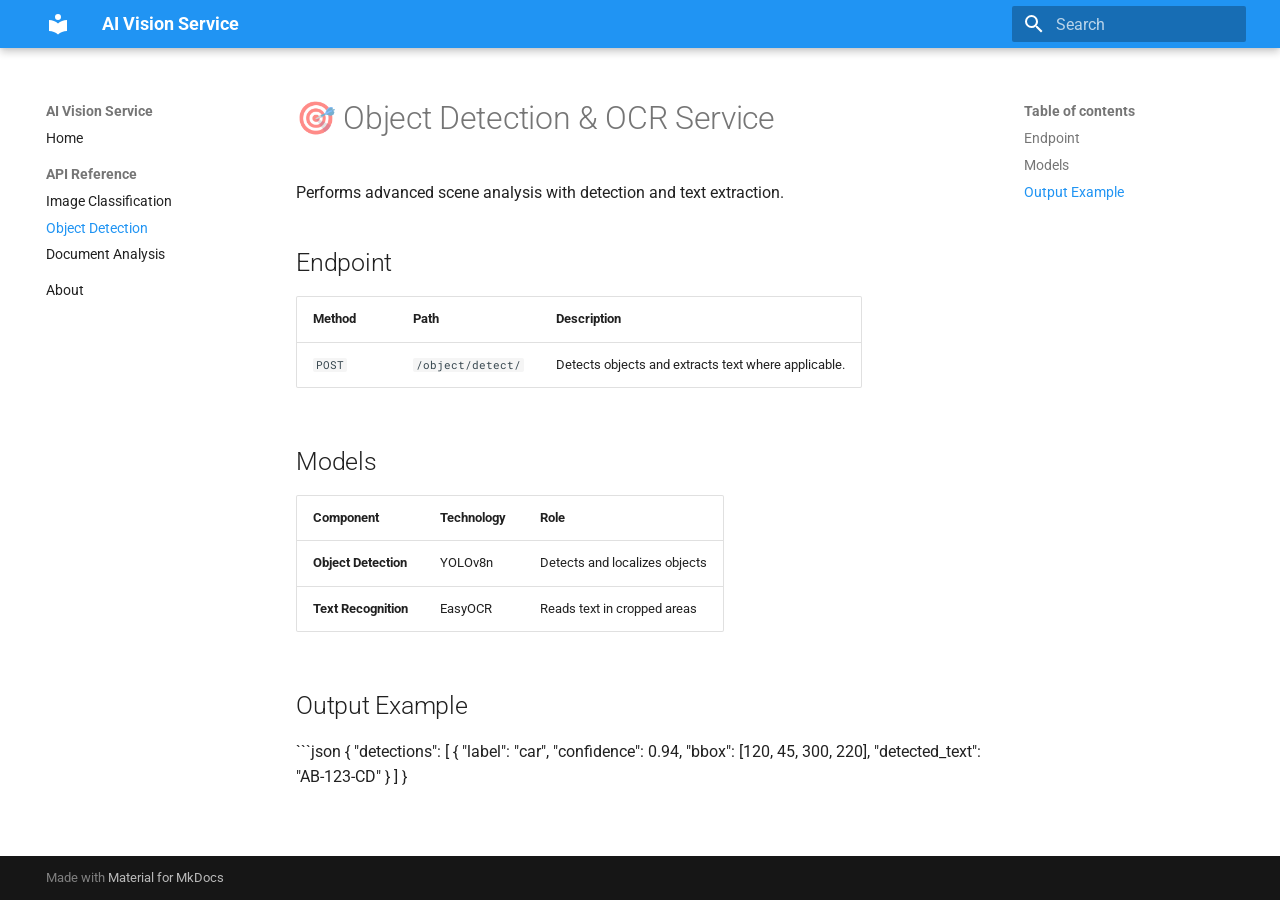
==== api/detection/index.html @ c6108693 "Deployed 9de666e with MkDocs version: 1.6.1" ====
<!doctype html>
<html lang="en" class="no-js">
  <head>
    
      <meta charset="utf-8">
      <meta name="viewport" content="width=device-width,initial-scale=1">
      
        <meta name="description" content="Smart AI platform for image classification, object detection, and document analysis.">
      
      
      
        <link rel="canonical" href="https://example.com/api/detection/">
      
      
        <link rel="prev" href="../classification/">
      
      
        <link rel="next" href="../document/">
      
      
      <link rel="icon" href="../../assets/images/favicon.png">
      <meta name="generator" content="mkdocs-1.6.1, mkdocs-material-9.6.23">
    
    
      
        <title>Object Detection - AI Vision Service</title>
      
    
    
      <link rel="stylesheet" href="../../assets/stylesheets/main.84d31ad4.min.css">
      
        
        <link rel="stylesheet" href="../../assets/stylesheets/palette.06af60db.min.css">
      
      


    
    
      
    
    
      
        
        
        <link rel="preconnect" href="https://fonts.gstatic.com" crossorigin>
        <link rel="stylesheet" href="https://fonts.googleapis.com/css?family=Roboto:300,300i,400,400i,700,700i%7CRoboto+Mono:400,400i,700,700i&display=fallback">
        <style>:root{--md-text-font:"Roboto";--md-code-font:"Roboto Mono"}</style>
      
    
    
    <script>__md_scope=new URL("../..",location),__md_hash=e=>[...e].reduce(((e,_)=>(e<<5)-e+_.charCodeAt(0)),0),__md_get=(e,_=localStorage,t=__md_scope)=>JSON.parse(_.getItem(t.pathname+"."+e)),__md_set=(e,_,t=localStorage,a=__md_scope)=>{try{t.setItem(a.pathname+"."+e,JSON.stringify(_))}catch(e){}}</script>
    
      

    
    
    
  </head>
  
  
    
    
      
    
    
    
    
    <body dir="ltr" data-md-color-scheme="default" data-md-color-primary="blue" data-md-color-accent="deep-purple">
  
    
    <input class="md-toggle" data-md-toggle="drawer" type="checkbox" id="__drawer" autocomplete="off">
    <input class="md-toggle" data-md-toggle="search" type="checkbox" id="__search" autocomplete="off">
    <label class="md-overlay" for="__drawer"></label>
    <div data-md-component="skip">
      
        
        <a href="#object-detection-ocr-service" class="md-skip">
          Skip to content
        </a>
      
    </div>
    <div data-md-component="announce">
      
    </div>
    
    
      

  

<header class="md-header md-header--shadow" data-md-component="header">
  <nav class="md-header__inner md-grid" aria-label="Header">
    <a href="../.." title="AI Vision Service" class="md-header__button md-logo" aria-label="AI Vision Service" data-md-component="logo">
      
  
  <svg xmlns="http://www.w3.org/2000/svg" viewBox="0 0 24 24"><path d="M12 8a3 3 0 0 0 3-3 3 3 0 0 0-3-3 3 3 0 0 0-3 3 3 3 0 0 0 3 3m0 3.54C9.64 9.35 6.5 8 3 8v11c3.5 0 6.64 1.35 9 3.54 2.36-2.19 5.5-3.54 9-3.54V8c-3.5 0-6.64 1.35-9 3.54"/></svg>

    </a>
    <label class="md-header__button md-icon" for="__drawer">
      
      <svg xmlns="http://www.w3.org/2000/svg" viewBox="0 0 24 24"><path d="M3 6h18v2H3zm0 5h18v2H3zm0 5h18v2H3z"/></svg>
    </label>
    <div class="md-header__title" data-md-component="header-title">
      <div class="md-header__ellipsis">
        <div class="md-header__topic">
          <span class="md-ellipsis">
            AI Vision Service
          </span>
        </div>
        <div class="md-header__topic" data-md-component="header-topic">
          <span class="md-ellipsis">
            
              Object Detection
            
          </span>
        </div>
      </div>
    </div>
    
      
        <form class="md-header__option" data-md-component="palette">
  
    
    
    
    <input class="md-option" data-md-color-media="" data-md-color-scheme="default" data-md-color-primary="blue" data-md-color-accent="deep-purple"  aria-hidden="true"  type="radio" name="__palette" id="__palette_0">
    
  
</form>
      
    
    
      <script>var palette=__md_get("__palette");if(palette&&palette.color){if("(prefers-color-scheme)"===palette.color.media){var media=matchMedia("(prefers-color-scheme: light)"),input=document.querySelector(media.matches?"[data-md-color-media='(prefers-color-scheme: light)']":"[data-md-color-media='(prefers-color-scheme: dark)']");palette.color.media=input.getAttribute("data-md-color-media"),palette.color.scheme=input.getAttribute("data-md-color-scheme"),palette.color.primary=input.getAttribute("data-md-color-primary"),palette.color.accent=input.getAttribute("data-md-color-accent")}for(var[key,value]of Object.entries(palette.color))document.body.setAttribute("data-md-color-"+key,value)}</script>
    
    
    
      
      
        <label class="md-header__button md-icon" for="__search">
          
          <svg xmlns="http://www.w3.org/2000/svg" viewBox="0 0 24 24"><path d="M9.5 3A6.5 6.5 0 0 1 16 9.5c0 1.61-.59 3.09-1.56 4.23l.27.27h.79l5 5-1.5 1.5-5-5v-.79l-.27-.27A6.52 6.52 0 0 1 9.5 16 6.5 6.5 0 0 1 3 9.5 6.5 6.5 0 0 1 9.5 3m0 2C7 5 5 7 5 9.5S7 14 9.5 14 14 12 14 9.5 12 5 9.5 5"/></svg>
        </label>
        <div class="md-search" data-md-component="search" role="dialog">
  <label class="md-search__overlay" for="__search"></label>
  <div class="md-search__inner" role="search">
    <form class="md-search__form" name="search">
      <input type="text" class="md-search__input" name="query" aria-label="Search" placeholder="Search" autocapitalize="off" autocorrect="off" autocomplete="off" spellcheck="false" data-md-component="search-query" required>
      <label class="md-search__icon md-icon" for="__search">
        
        <svg xmlns="http://www.w3.org/2000/svg" viewBox="0 0 24 24"><path d="M9.5 3A6.5 6.5 0 0 1 16 9.5c0 1.61-.59 3.09-1.56 4.23l.27.27h.79l5 5-1.5 1.5-5-5v-.79l-.27-.27A6.52 6.52 0 0 1 9.5 16 6.5 6.5 0 0 1 3 9.5 6.5 6.5 0 0 1 9.5 3m0 2C7 5 5 7 5 9.5S7 14 9.5 14 14 12 14 9.5 12 5 9.5 5"/></svg>
        
        <svg xmlns="http://www.w3.org/2000/svg" viewBox="0 0 24 24"><path d="M20 11v2H8l5.5 5.5-1.42 1.42L4.16 12l7.92-7.92L13.5 5.5 8 11z"/></svg>
      </label>
      <nav class="md-search__options" aria-label="Search">
        
          <a href="javascript:void(0)" class="md-search__icon md-icon" title="Share" aria-label="Share" data-clipboard data-clipboard-text="" data-md-component="search-share" tabindex="-1">
            
            <svg xmlns="http://www.w3.org/2000/svg" viewBox="0 0 24 24"><path d="M18 16.08c-.76 0-1.44.3-1.96.77L8.91 12.7c.05-.23.09-.46.09-.7s-.04-.47-.09-.7l7.05-4.11c.54.5 1.25.81 2.04.81a3 3 0 0 0 3-3 3 3 0 0 0-3-3 3 3 0 0 0-3 3c0 .24.04.47.09.7L8.04 9.81C7.5 9.31 6.79 9 6 9a3 3 0 0 0-3 3 3 3 0 0 0 3 3c.79 0 1.5-.31 2.04-.81l7.12 4.15c-.05.21-.08.43-.08.66 0 1.61 1.31 2.91 2.92 2.91s2.92-1.3 2.92-2.91A2.92 2.92 0 0 0 18 16.08"/></svg>
          </a>
        
        <button type="reset" class="md-search__icon md-icon" title="Clear" aria-label="Clear" tabindex="-1">
          
          <svg xmlns="http://www.w3.org/2000/svg" viewBox="0 0 24 24"><path d="M19 6.41 17.59 5 12 10.59 6.41 5 5 6.41 10.59 12 5 17.59 6.41 19 12 13.41 17.59 19 19 17.59 13.41 12z"/></svg>
        </button>
      </nav>
      
    </form>
    <div class="md-search__output">
      <div class="md-search__scrollwrap" tabindex="0" data-md-scrollfix>
        <div class="md-search-result" data-md-component="search-result">
          <div class="md-search-result__meta">
            Initializing search
          </div>
          <ol class="md-search-result__list" role="presentation"></ol>
        </div>
      </div>
    </div>
  </div>
</div>
      
    
    
  </nav>
  
</header>
    
    <div class="md-container" data-md-component="container">
      
      
        
          
        
      
      <main class="md-main" data-md-component="main">
        <div class="md-main__inner md-grid">
          
            
              
              <div class="md-sidebar md-sidebar--primary" data-md-component="sidebar" data-md-type="navigation" >
                <div class="md-sidebar__scrollwrap">
                  <div class="md-sidebar__inner">
                    



<nav class="md-nav md-nav--primary" aria-label="Navigation" data-md-level="0">
  <label class="md-nav__title" for="__drawer">
    <a href="../.." title="AI Vision Service" class="md-nav__button md-logo" aria-label="AI Vision Service" data-md-component="logo">
      
  
  <svg xmlns="http://www.w3.org/2000/svg" viewBox="0 0 24 24"><path d="M12 8a3 3 0 0 0 3-3 3 3 0 0 0-3-3 3 3 0 0 0-3 3 3 3 0 0 0 3 3m0 3.54C9.64 9.35 6.5 8 3 8v11c3.5 0 6.64 1.35 9 3.54 2.36-2.19 5.5-3.54 9-3.54V8c-3.5 0-6.64 1.35-9 3.54"/></svg>

    </a>
    AI Vision Service
  </label>
  
  <ul class="md-nav__list" data-md-scrollfix>
    
      
      
  
  
  
  
    <li class="md-nav__item">
      <a href="../.." class="md-nav__link">
        
  
  
  <span class="md-ellipsis">
    Home
    
  </span>
  

      </a>
    </li>
  

    
      
      
  
  
    
  
  
  
    
    
    
    
      
        
        
      
    
    
    <li class="md-nav__item md-nav__item--active md-nav__item--section md-nav__item--nested">
      
        
        
        <input class="md-nav__toggle md-toggle " type="checkbox" id="__nav_2" checked>
        
          
          <label class="md-nav__link" for="__nav_2" id="__nav_2_label" tabindex="">
            
  
  
  <span class="md-ellipsis">
    API Reference
    
  </span>
  

            <span class="md-nav__icon md-icon"></span>
          </label>
        
        <nav class="md-nav" data-md-level="1" aria-labelledby="__nav_2_label" aria-expanded="true">
          <label class="md-nav__title" for="__nav_2">
            <span class="md-nav__icon md-icon"></span>
            API Reference
          </label>
          <ul class="md-nav__list" data-md-scrollfix>
            
              
                
  
  
  
  
    <li class="md-nav__item">
      <a href="../classification/" class="md-nav__link">
        
  
  
  <span class="md-ellipsis">
    Image Classification
    
  </span>
  

      </a>
    </li>
  

              
            
              
                
  
  
    
  
  
  
    <li class="md-nav__item md-nav__item--active">
      
      <input class="md-nav__toggle md-toggle" type="checkbox" id="__toc">
      
      
        
      
      
        <label class="md-nav__link md-nav__link--active" for="__toc">
          
  
  
  <span class="md-ellipsis">
    Object Detection
    
  </span>
  

          <span class="md-nav__icon md-icon"></span>
        </label>
      
      <a href="./" class="md-nav__link md-nav__link--active">
        
  
  
  <span class="md-ellipsis">
    Object Detection
    
  </span>
  

      </a>
      
        

<nav class="md-nav md-nav--secondary" aria-label="Table of contents">
  
  
  
    
  
  
    <label class="md-nav__title" for="__toc">
      <span class="md-nav__icon md-icon"></span>
      Table of contents
    </label>
    <ul class="md-nav__list" data-md-component="toc" data-md-scrollfix>
      
        <li class="md-nav__item">
  <a href="#endpoint" class="md-nav__link">
    <span class="md-ellipsis">
      Endpoint
    </span>
  </a>
  
</li>
      
        <li class="md-nav__item">
  <a href="#models" class="md-nav__link">
    <span class="md-ellipsis">
      Models
    </span>
  </a>
  
</li>
      
        <li class="md-nav__item">
  <a href="#output-example" class="md-nav__link">
    <span class="md-ellipsis">
      Output Example
    </span>
  </a>
  
</li>
      
    </ul>
  
</nav>
      
    </li>
  

              
            
              
                
  
  
  
  
    <li class="md-nav__item">
      <a href="../document/" class="md-nav__link">
        
  
  
  <span class="md-ellipsis">
    Document Analysis
    
  </span>
  

      </a>
    </li>
  

              
            
          </ul>
        </nav>
      
    </li>
  

    
      
      
  
  
  
  
    <li class="md-nav__item">
      <a href="../../about/" class="md-nav__link">
        
  
  
  <span class="md-ellipsis">
    About
    
  </span>
  

      </a>
    </li>
  

    
  </ul>
</nav>
                  </div>
                </div>
              </div>
            
            
              
              <div class="md-sidebar md-sidebar--secondary" data-md-component="sidebar" data-md-type="toc" >
                <div class="md-sidebar__scrollwrap">
                  <div class="md-sidebar__inner">
                    

<nav class="md-nav md-nav--secondary" aria-label="Table of contents">
  
  
  
    
  
  
    <label class="md-nav__title" for="__toc">
      <span class="md-nav__icon md-icon"></span>
      Table of contents
    </label>
    <ul class="md-nav__list" data-md-component="toc" data-md-scrollfix>
      
        <li class="md-nav__item">
  <a href="#endpoint" class="md-nav__link">
    <span class="md-ellipsis">
      Endpoint
    </span>
  </a>
  
</li>
      
        <li class="md-nav__item">
  <a href="#models" class="md-nav__link">
    <span class="md-ellipsis">
      Models
    </span>
  </a>
  
</li>
      
        <li class="md-nav__item">
  <a href="#output-example" class="md-nav__link">
    <span class="md-ellipsis">
      Output Example
    </span>
  </a>
  
</li>
      
    </ul>
  
</nav>
                  </div>
                </div>
              </div>
            
          
          
            <div class="md-content" data-md-component="content">
              <article class="md-content__inner md-typeset">
                
                  



<h1 id="object-detection-ocr-service">🎯 Object Detection &amp; OCR Service<a class="headerlink" href="#object-detection-ocr-service" title="Permanent link">&para;</a></h1>
<p>Performs advanced scene analysis with detection and text extraction.</p>
<h2 id="endpoint">Endpoint<a class="headerlink" href="#endpoint" title="Permanent link">&para;</a></h2>
<table>
<thead>
<tr>
<th style="text-align: left;">Method</th>
<th style="text-align: left;">Path</th>
<th style="text-align: left;">Description</th>
</tr>
</thead>
<tbody>
<tr>
<td style="text-align: left;"><code>POST</code></td>
<td style="text-align: left;"><code>/object/detect/</code></td>
<td style="text-align: left;">Detects objects and extracts text where applicable.</td>
</tr>
</tbody>
</table>
<h2 id="models">Models<a class="headerlink" href="#models" title="Permanent link">&para;</a></h2>
<table>
<thead>
<tr>
<th style="text-align: left;">Component</th>
<th style="text-align: left;">Technology</th>
<th style="text-align: left;">Role</th>
</tr>
</thead>
<tbody>
<tr>
<td style="text-align: left;"><strong>Object Detection</strong></td>
<td style="text-align: left;">YOLOv8n</td>
<td style="text-align: left;">Detects and localizes objects</td>
</tr>
<tr>
<td style="text-align: left;"><strong>Text Recognition</strong></td>
<td style="text-align: left;">EasyOCR</td>
<td style="text-align: left;">Reads text in cropped areas</td>
</tr>
</tbody>
</table>
<h2 id="output-example">Output Example<a class="headerlink" href="#output-example" title="Permanent link">&para;</a></h2>
<p>```json
{
  "detections": [
    {
      "label": "car",
      "confidence": 0.94,
      "bbox": [120, 45, 300, 220],
      "detected_text": "AB-123-CD"
    }
  ]
}</p>












                
              </article>
            </div>
          
          
<script>var target=document.getElementById(location.hash.slice(1));target&&target.name&&(target.checked=target.name.startsWith("__tabbed_"))</script>
        </div>
        
      </main>
      
        <footer class="md-footer">
  
  <div class="md-footer-meta md-typeset">
    <div class="md-footer-meta__inner md-grid">
      <div class="md-copyright">
  
  
    Made with
    <a href="https://squidfunk.github.io/mkdocs-material/" target="_blank" rel="noopener">
      Material for MkDocs
    </a>
  
</div>
      
    </div>
  </div>
</footer>
      
    </div>
    <div class="md-dialog" data-md-component="dialog">
      <div class="md-dialog__inner md-typeset"></div>
    </div>
    
    
    
      
      <script id="__config" type="application/json">{"base": "../..", "features": ["navigation.instant", "navigation.sections", "search.highlight", "search.share"], "search": "../../assets/javascripts/workers/search.973d3a69.min.js", "tags": null, "translations": {"clipboard.copied": "Copied to clipboard", "clipboard.copy": "Copy to clipboard", "search.result.more.one": "1 more on this page", "search.result.more.other": "# more on this page", "search.result.none": "No matching documents", "search.result.one": "1 matching document", "search.result.other": "# matching documents", "search.result.placeholder": "Type to start searching", "search.result.term.missing": "Missing", "select.version": "Select version"}, "version": null}</script>
    
    
      <script src="../../assets/javascripts/bundle.f55a23d4.min.js"></script>
      
    
  </body>
</html>
---- assets/stylesheets/main.84d31ad4.min.css ----
@charset "UTF-8";html{-webkit-text-size-adjust:none;-moz-text-size-adjust:none;text-size-adjust:none;box-sizing:border-box}*,:after,:before{box-sizing:inherit}@media (prefers-reduced-motion){*,:after,:before{transition:none!important}}body{margin:0}a,button,input,label{-webkit-tap-highlight-color:transparent}a{color:inherit;text-decoration:none}hr{border:0;box-sizing:initial;display:block;height:.05rem;overflow:visible;padding:0}small{font-size:80%}sub,sup{line-height:1em}img{border-style:none}table{border-collapse:initial;border-spacing:0}td,th{font-weight:400;vertical-align:top}button{background:#0000;border:0;font-family:inherit;font-size:inherit;margin:0;padding:0}input{border:0;outline:none}:root{--md-primary-fg-color:#4051b5;--md-primary-fg-color--light:#5d6cc0;--md-primary-fg-color--dark:#303fa1;--md-primary-bg-color:#fff;--md-primary-bg-color--light:#ffffffb3;--md-accent-fg-color:#526cfe;--md-accent-fg-color--transparent:#526cfe1a;--md-accent-bg-color:#fff;--md-accent-bg-color--light:#ffffffb3}[data-md-color-scheme=default]{color-scheme:light}[data-md-color-scheme=default] img[src$="#gh-dark-mode-only"],[data-md-color-scheme=default] img[src$="#only-dark"]{display:none}:root,[data-md-color-scheme=default]{--md-hue:225deg;--md-default-fg-color:#000000de;--md-default-fg-color--light:#0000008a;--md-default-fg-color--lighter:#00000052;--md-default-fg-color--lightest:#00000012;--md-default-bg-color:#fff;--md-default-bg-color--light:#ffffffb3;--md-default-bg-color--lighter:#ffffff4d;--md-default-bg-color--lightest:#ffffff1f;--md-code-fg-color:#36464e;--md-code-bg-color:#f5f5f5;--md-code-hl-color:#4287ff;--md-code-hl-color--light:#4287ff1a;--md-code-hl-number-color:#d52a2a;--md-code-hl-special-color:#db1457;--md-code-hl-function-color:#a846b9;--md-code-hl-constant-color:#6e59d9;--md-code-hl-keyword-color:#3f6ec6;--md-code-hl-string-color:#1c7d4d;--md-code-hl-name-color:var(--md-code-fg-color);--md-code-hl-operator-color:var(--md-default-fg-color--light);--md-code-hl-punctuation-color:var(--md-default-fg-color--light);--md-code-hl-comment-color:var(--md-default-fg-color--light);--md-code-hl-generic-color:var(--md-default-fg-color--light);--md-code-hl-variable-color:var(--md-default-fg-color--light);--md-typeset-color:var(--md-default-fg-color);--md-typeset-a-color:var(--md-primary-fg-color);--md-typeset-del-color:#f5503d26;--md-typeset-ins-color:#0bd57026;--md-typeset-kbd-color:#fafafa;--md-typeset-kbd-accent-color:#fff;--md-typeset-kbd-border-color:#b8b8b8;--md-typeset-mark-color:#ffff0080;--md-typeset-table-color:#0000001f;--md-typeset-table-color--light:rgba(0,0,0,.035);--md-admonition-fg-color:var(--md-default-fg-color);--md-admonition-bg-color:var(--md-default-bg-color);--md-warning-fg-color:#000000de;--md-warning-bg-color:#ff9;--md-footer-fg-color:#fff;--md-footer-fg-color--light:#ffffffb3;--md-footer-fg-color--lighter:#ffffff73;--md-footer-bg-color:#000000de;--md-footer-bg-color--dark:#00000052;--md-shadow-z1:0 0.2rem 0.5rem #0000000d,0 0 0.05rem #0000001a;--md-shadow-z2:0 0.2rem 0.5rem #0000001a,0 0 0.05rem #00000040;--md-shadow-z3:0 0.2rem 0.5rem #0003,0 0 0.05rem #00000059}.md-icon svg{fill:currentcolor;display:block;height:1.2rem;width:1.2rem}body{-webkit-font-smoothing:antialiased;-moz-osx-font-smoothing:grayscale;--md-text-font-family:var(--md-text-font,_),-apple-system,BlinkMacSystemFont,Helvetica,Arial,sans-serif;--md-code-font-family:var(--md-code-font,_),SFMono-Regular,Consolas,Menlo,monospace}aside,body,input{font-feature-settings:"kern","liga";color:var(--md-typeset-color);font-family:var(--md-text-font-family)}code,kbd,pre{font-feature-settings:"kern";font-family:var(--md-code-font-family)}:root{--md-typeset-table-sort-icon:url('data:image/svg+xml;charset=utf-8,<svg xmlns="http://www.w3.org/2000/svg" viewBox="0 0 24 24"><path d="m18 21-4-4h3V7h-3l4-4 4 4h-3v10h3M2 19v-2h10v2M2 13v-2h7v2M2 7V5h4v2z"/></svg>');--md-typeset-table-sort-icon--asc:url('data:image/svg+xml;charset=utf-8,<svg xmlns="http://www.w3.org/2000/svg" viewBox="0 0 24 24"><path d="M19 17h3l-4 4-4-4h3V3h2M2 17h10v2H2M6 5v2H2V5m0 6h7v2H2z"/></svg>');--md-typeset-table-sort-icon--desc:url('data:image/svg+xml;charset=utf-8,<svg xmlns="http://www.w3.org/2000/svg" viewBox="0 0 24 24"><path d="M19 7h3l-4-4-4 4h3v14h2M2 17h10v2H2M6 5v2H2V5m0 6h7v2H2z"/></svg>')}.md-typeset{-webkit-print-color-adjust:exact;color-adjust:exact;font-size:.8rem;line-height:1.6;overflow-wrap:break-word}@media print{.md-typeset{font-size:.68rem}}.md-typeset blockquote,.md-typeset dl,.md-typeset figure,.md-typeset ol,.md-typeset pre,.md-typeset ul{margin-bottom:1em;margin-top:1em}.md-typeset h1{color:var(--md-default-fg-color--light);font-size:2em;line-height:1.3;margin:0 0 1.25em}.md-typeset h1,.md-typeset h2{font-weight:300;letter-spacing:-.01em}.md-typeset h2{font-size:1.5625em;line-height:1.4;margin:1.6em 0 .64em}.md-typeset h3{font-size:1.25em;font-weight:400;letter-spacing:-.01em;line-height:1.5;margin:1.6em 0 .8em}.md-typeset h2+h3{margin-top:.8em}.md-typeset h4{font-weight:700;letter-spacing:-.01em;margin:1em 0}.md-typeset h5,.md-typeset h6{color:var(--md-default-fg-color--light);font-size:.8em;font-weight:700;letter-spacing:-.01em;margin:1.25em 0}.md-typeset h5{text-transform:uppercase}.md-typeset h5 code{text-transform:none}.md-typeset hr{border-bottom:.05rem solid var(--md-default-fg-color--lightest);display:flow-root;margin:1.5em 0}.md-typeset a{color:var(--md-typeset-a-color);word-break:break-word}.md-typeset a,.md-typeset a:before{transition:color 125ms}.md-typeset a:focus,.md-typeset a:hover{color:var(--md-accent-fg-color)}.md-typeset a:focus code,.md-typeset a:hover code{background-color:var(--md-accent-fg-color--transparent)}.md-typeset a code{color:currentcolor;transition:background-color 125ms}.md-typeset a.focus-visible{outline-color:var(--md-accent-fg-color);outline-offset:.2rem}.md-typeset code,.md-typeset kbd,.md-typeset pre{color:var(--md-code-fg-color);direction:ltr;font-variant-ligatures:none}@media print{.md-typeset code,.md-typeset kbd,.md-typeset pre{white-space:pre-wrap}}.md-typeset code{background-color:var(--md-code-bg-color);border-radius:.1rem;-webkit-box-decoration-break:clone;box-decoration-break:clone;font-size:.85em;padding:0 .2941176471em;word-break:break-word}.md-typeset code:not(.focus-visible){-webkit-tap-highlight-color:transparent;outline:none}.md-typeset pre{display:flow-root;line-height:1.4;position:relative}.md-typeset pre>code{-webkit-box-decoration-break:slice;box-decoration-break:slice;box-shadow:none;display:block;margin:0;outline-color:var(--md-accent-fg-color);overflow:auto;padding:.7720588235em 1.1764705882em;scrollbar-color:var(--md-default-fg-color--lighter) #0000;scrollbar-width:thin;touch-action:auto;word-break:normal}.md-typeset pre>code:hover{scrollbar-color:var(--md-accent-fg-color) #0000}.md-typeset pre>code::-webkit-scrollbar{height:.2rem;width:.2rem}.md-typeset pre>code::-webkit-scrollbar-thumb{background-color:var(--md-default-fg-color--lighter)}.md-typeset pre>code::-webkit-scrollbar-thumb:hover{background-color:var(--md-accent-fg-color)}.md-typeset kbd{background-color:var(--md-typeset-kbd-color);border-radius:.1rem;box-shadow:0 .1rem 0 .05rem var(--md-typeset-kbd-border-color),0 .1rem 0 var(--md-typeset-kbd-border-color),0 -.1rem .2rem var(--md-typeset-kbd-accent-color) inset;color:var(--md-default-fg-color);display:inline-block;font-size:.75em;padding:0 .6666666667em;vertical-align:text-top;word-break:break-word}.md-typeset mark{background-color:var(--md-typeset-mark-color);-webkit-box-decoration-break:clone;box-decoration-break:clone;color:inherit;word-break:break-word}.md-typeset abbr{border-bottom:.05rem dotted var(--md-default-fg-color--light);cursor:help;text-decoration:none}.md-typeset small{opacity:.75}[dir=ltr] .md-typeset sub,[dir=ltr] .md-typeset sup{margin-left:.078125em}[dir=rtl] .md-typeset sub,[dir=rtl] .md-typeset sup{margin-right:.078125em}[dir=ltr] .md-typeset blockquote{padding-left:.6rem}[dir=rtl] .md-typeset blockquote{padding-right:.6rem}[dir=ltr] .md-typeset blockquote{border-left:.2rem solid var(--md-default-fg-color--lighter)}[dir=rtl] .md-typeset blockquote{border-right:.2rem solid var(--md-default-fg-color--lighter)}.md-typeset blockquote{color:var(--md-default-fg-color--light);margin-left:0;margin-right:0}.md-typeset ul{list-style-type:disc}.md-typeset ul[type]{list-style-type:revert-layer}[dir=ltr] .md-typeset ol,[dir=ltr] .md-typeset ul{margin-left:.625em}[dir=rtl] .md-typeset ol,[dir=rtl] .md-typeset ul{margin-right:.625em}.md-typeset ol,.md-typeset ul{padding:0}.md-typeset ol:not([hidden]),.md-typeset ul:not([hidden]){display:flow-root}.md-typeset ol ol,.md-typeset ul ol{list-style-type:lower-alpha}.md-typeset ol ol ol,.md-typeset ul ol ol{list-style-type:lower-roman}.md-typeset ol ol ol ol,.md-typeset ul ol ol ol{list-style-type:upper-alpha}.md-typeset ol ol ol ol ol,.md-typeset ul ol ol ol ol{list-style-type:upper-roman}.md-typeset ol[type],.md-typeset ul[type]{list-style-type:revert-layer}[dir=ltr] .md-typeset ol li,[dir=ltr] .md-typeset ul li{margin-left:1.25em}[dir=rtl] .md-typeset ol li,[dir=rtl] .md-typeset ul li{margin-right:1.25em}.md-typeset ol li,.md-typeset ul li{margin-bottom:.5em}.md-typeset ol li blockquote,.md-typeset ol li p,.md-typeset ul li blockquote,.md-typeset ul li p{margin:.5em 0}.md-typeset ol li:last-child,.md-typeset ul li:last-child{margin-bottom:0}[dir=ltr] .md-typeset ol li ol,[dir=ltr] .md-typeset ol li ul,[dir=ltr] .md-typeset ul li ol,[dir=ltr] .md-typeset ul li ul{margin-left:.625em}[dir=rtl] .md-typeset ol li ol,[dir=rtl] .md-typeset ol li ul,[dir=rtl] .md-typeset ul li ol,[dir=rtl] .md-typeset ul li ul{margin-right:.625em}.md-typeset ol li ol,.md-typeset ol li ul,.md-typeset ul li ol,.md-typeset ul li ul{margin-bottom:.5em;margin-top:.5em}[dir=ltr] .md-typeset dd{margin-left:1.875em}[dir=rtl] .md-typeset dd{margin-right:1.875em}.md-typeset dd{margin-bottom:1.5em;margin-top:1em}.md-typeset img,.md-typeset svg,.md-typeset video{height:auto;max-width:100%}.md-typeset img[align=left]{margin:1em 1em 1em 0}.md-typeset img[align=right]{margin:1em 0 1em 1em}.md-typeset img[align]:only-child{margin-top:0}.md-typeset figure{display:flow-root;margin:1em auto;max-width:100%;text-align:center;width:fit-content}.md-typeset figure img{display:block;margin:0 auto}.md-typeset figcaption{font-style:italic;margin:1em auto;max-width:24rem}.md-typeset iframe{max-width:100%}.md-typeset table:not([class]){background-color:var(--md-default-bg-color);border:.05rem solid var(--md-typeset-table-color);border-radius:.1rem;display:inline-block;font-size:.64rem;max-width:100%;overflow:auto;touch-action:auto}@media print{.md-typeset table:not([class]){display:table}}.md-typeset table:not([class])+*{margin-top:1.5em}.md-typeset table:not([class]) td>:first-child,.md-typeset table:not([class]) th>:first-child{margin-top:0}.md-typeset table:not([class]) td>:last-child,.md-typeset table:not([class]) th>:last-child{margin-bottom:0}.md-typeset table:not([class]) td:not([align]),.md-typeset table:not([class]) th:not([align]){text-align:left}[dir=rtl] .md-typeset table:not([class]) td:not([align]),[dir=rtl] .md-typeset table:not([class]) th:not([align]){text-align:right}.md-typeset table:not([class]) th{font-weight:700;min-width:5rem;padding:.9375em 1.25em;vertical-align:top}.md-typeset table:not([class]) td{border-top:.05rem solid var(--md-typeset-table-color);padding:.9375em 1.25em;vertical-align:top}.md-typeset table:not([class]) tbody tr{transition:background-color 125ms}.md-typeset table:not([class]) tbody tr:hover{background-color:var(--md-typeset-table-color--light);box-shadow:0 .05rem 0 var(--md-default-bg-color) inset}.md-typeset table:not([class]) a{word-break:normal}.md-typeset table th[role=columnheader]{cursor:pointer}[dir=ltr] .md-typeset table th[role=columnheader]:after{margin-left:.5em}[dir=rtl] .md-typeset table th[role=columnheader]:after{margin-right:.5em}.md-typeset table th[role=columnheader]:after{content:"";display:inline-block;height:1.2em;-webkit-mask-image:var(--md-typeset-table-sort-icon);mask-image:var(--md-typeset-table-sort-icon);-webkit-mask-repeat:no-repeat;mask-repeat:no-repeat;-webkit-mask-size:contain;mask-size:contain;transition:background-color 125ms;vertical-align:text-bottom;width:1.2em}.md-typeset table th[role=columnheader]:hover:after{background-color:var(--md-default-fg-color--lighter)}.md-typeset table th[role=columnheader][aria-sort=ascending]:after{background-color:var(--md-default-fg-color--light);-webkit-mask-image:var(--md-typeset-table-sort-icon--asc);mask-image:var(--md-typeset-table-sort-icon--asc)}.md-typeset table th[role=columnheader][aria-sort=descending]:after{background-color:var(--md-default-fg-color--light);-webkit-mask-image:var(--md-typeset-table-sort-icon--desc);mask-image:var(--md-typeset-table-sort-icon--desc)}.md-typeset__scrollwrap{margin:1em -.8rem;overflow-x:auto;touch-action:auto}.md-typeset__table{display:inline-block;margin-bottom:.5em;padding:0 .8rem}@media print{.md-typeset__table{display:block}}html .md-typeset__table table{display:table;margin:0;overflow:hidden;width:100%}@media screen and (max-width:44.984375em){.md-content__inner>pre{margin:1em -.8rem}.md-content__inner>pre code{border-radius:0}}.md-typeset .md-author{border-radius:100%;display:block;flex-shrink:0;height:1.6rem;overflow:hidden;position:relative;transition:color 125ms,transform 125ms;width:1.6rem}.md-typeset .md-author img{display:block}.md-typeset .md-author--more{background:var(--md-default-fg-color--lightest);color:var(--md-default-fg-color--lighter);font-size:.6rem;font-weight:700;line-height:1.6rem;text-align:center}.md-typeset .md-author--long{height:2.4rem;width:2.4rem}.md-typeset a.md-author{transform:scale(1)}.md-typeset a.md-author img{border-radius:100%;filter:grayscale(100%) opacity(75%);transition:filter 125ms}.md-typeset a.md-author:focus,.md-typeset a.md-author:hover{transform:scale(1.1);z-index:1}.md-typeset a.md-author:focus img,.md-typeset a.md-author:hover img{filter:grayscale(0)}.md-banner{background-color:var(--md-footer-bg-color);color:var(--md-footer-fg-color);overflow:auto}@media print{.md-banner{display:none}}.md-banner--warning{background-color:var(--md-warning-bg-color);color:var(--md-warning-fg-color)}.md-banner__inner{font-size:.7rem;margin:.6rem auto;padding:0 .8rem}[dir=ltr] .md-banner__button{float:right}[dir=rtl] .md-banner__button{float:left}.md-banner__button{color:inherit;cursor:pointer;transition:opacity .25s}.no-js .md-banner__button{display:none}.md-banner__button:hover{opacity:.7}html{font-size:125%;height:100%;overflow-x:hidden}@media screen and (min-width:100em){html{font-size:137.5%}}@media screen and (min-width:125em){html{font-size:150%}}body{background-color:var(--md-default-bg-color);display:flex;flex-direction:column;font-size:.5rem;min-height:100%;position:relative;width:100%}@media print{body{display:block}}@media screen and (max-width:59.984375em){body[data-md-scrolllock]{position:fixed}}.md-grid{margin-left:auto;margin-right:auto;max-width:61rem}.md-container{display:flex;flex-direction:column;flex-grow:1}@media print{.md-container{display:block}}.md-main{flex-grow:1}.md-main__inner{display:flex;height:100%;margin-top:1.5rem}.md-ellipsis{overflow:hidden;text-overflow:ellipsis}.md-toggle{display:none}.md-option{height:0;opacity:0;position:absolute;width:0}.md-option:checked+label:not([hidden]){display:block}.md-option.focus-visible+label{outline-color:var(--md-accent-fg-color);outline-style:auto}.md-skip{background-color:var(--md-default-fg-color);border-radius:.1rem;color:var(--md-default-bg-color);font-size:.64rem;margin:.5rem;opacity:0;outline-color:var(--md-accent-fg-color);padding:.3rem .5rem;position:fixed;transform:translateY(.4rem);z-index:-1}.md-skip:focus{opacity:1;transform:translateY(0);transition:transform .25s cubic-bezier(.4,0,.2,1),opacity 175ms 75ms;z-index:10}@page{margin:25mm}:root{--md-clipboard-icon:url('data:image/svg+xml;charset=utf-8,<svg xmlns="http://www.w3.org/2000/svg" viewBox="0 0 24 24"><path d="M19 21H8V7h11m0-2H8a2 2 0 0 0-2 2v14a2 2 0 0 0 2 2h11a2 2 0 0 0 2-2V7a2 2 0 0 0-2-2m-3-4H4a2 2 0 0 0-2 2v14h2V3h12z"/></svg>')}.md-clipboard{border-radius:.1rem;color:var(--md-default-fg-color--lightest);cursor:pointer;height:1.5em;outline-color:var(--md-accent-fg-color);outline-offset:.1rem;position:absolute;right:.5em;top:.5em;transition:color .25s;width:1.5em;z-index:1}@media print{.md-clipboard{display:none}}.md-clipboard:not(.focus-visible){-webkit-tap-highlight-color:transparent;outline:none}:hover>.md-clipboard{color:var(--md-default-fg-color--light)}.md-clipboard:focus,.md-clipboard:hover{color:var(--md-accent-fg-color)}.md-clipboard:after{background-color:currentcolor;content:"";display:block;height:1.125em;margin:0 auto;-webkit-mask-image:var(--md-clipboard-icon);mask-image:var(--md-clipboard-icon);-webkit-mask-position:center;mask-position:center;-webkit-mask-repeat:no-repeat;mask-repeat:no-repeat;-webkit-mask-size:contain;mask-size:contain;width:1.125em}.md-clipboard--inline{cursor:pointer}.md-clipboard--inline code{transition:color .25s,background-color .25s}.md-clipboard--inline:focus code,.md-clipboard--inline:hover code{background-color:var(--md-accent-fg-color--transparent);color:var(--md-accent-fg-color)}.md-typeset .md-code__content{display:grid}@keyframes consent{0%{opacity:0;transform:translateY(100%)}to{opacity:1;transform:translateY(0)}}@keyframes overlay{0%{opacity:0}to{opacity:1}}.md-consent__overlay{animation:overlay .25s both;-webkit-backdrop-filter:blur(.1rem);backdrop-filter:blur(.1rem);background-color:#0000008a;height:100%;opacity:1;position:fixed;top:0;width:100%;z-index:5}.md-consent__inner{animation:consent .5s cubic-bezier(.1,.7,.1,1) both;background-color:var(--md-default-bg-color);border:0;border-radius:.1rem;bottom:0;box-shadow:0 0 .2rem #0000001a,0 .2rem .4rem #0003;max-height:100%;overflow:auto;padding:0;position:fixed;width:100%;z-index:5}.md-consent__form{padding:.8rem}.md-consent__settings{display:none;margin:1em 0}input:checked+.md-consent__settings{display:block}.md-consent__controls{margin-bottom:.8rem}.md-typeset .md-consent__controls .md-button{display:inline}@media screen and (max-width:44.984375em){.md-typeset .md-consent__controls .md-button{display:block;margin-top:.4rem;text-align:center;width:100%}}.md-consent label{cursor:pointer}.md-content{flex-grow:1;min-width:0}.md-content__inner{margin:0 .8rem 1.2rem;padding-top:.6rem}@media screen and (min-width:76.25em){[dir=ltr] .md-sidebar--primary:not([hidden])~.md-content>.md-content__inner{margin-left:1.2rem}[dir=ltr] .md-sidebar--secondary:not([hidden])~.md-content>.md-content__inner,[dir=rtl] .md-sidebar--primary:not([hidden])~.md-content>.md-content__inner{margin-right:1.2rem}[dir=rtl] .md-sidebar--secondary:not([hidden])~.md-content>.md-content__inner{margin-left:1.2rem}}.md-content__inner:before{content:"";display:block;height:.4rem}.md-content__inner>:last-child{margin-bottom:0}[dir=ltr] .md-content__button{float:right}[dir=rtl] .md-content__button{float:left}[dir=ltr] .md-content__button{margin-left:.4rem}[dir=rtl] .md-content__button{margin-right:.4rem}.md-content__button{margin:.4rem 0;padding:0}@media print{.md-content__button{display:none}}.md-typeset .md-content__button{color:var(--md-default-fg-color--lighter)}.md-content__button svg{display:inline;vertical-align:top}[dir=rtl] .md-content__button svg{transform:scaleX(-1)}[dir=ltr] .md-dialog{right:.8rem}[dir=rtl] .md-dialog{left:.8rem}.md-dialog{background-color:var(--md-default-fg-color);border-radius:.1rem;bottom:.8rem;box-shadow:var(--md-shadow-z3);min-width:11.1rem;opacity:0;padding:.4rem .6rem;pointer-events:none;position:fixed;transform:translateY(100%);transition:transform 0ms .4s,opacity .4s;z-index:4}@media print{.md-dialog{display:none}}.md-dialog--active{opacity:1;pointer-events:auto;transform:translateY(0);transition:transform .4s cubic-bezier(.075,.85,.175,1),opacity .4s}.md-dialog__inner{color:var(--md-default-bg-color);font-size:.7rem}.md-feedback{margin:2em 0 1em;text-align:center}.md-feedback fieldset{border:none;margin:0;padding:0}.md-feedback__title{font-weight:700;margin:1em auto}.md-feedback__inner{position:relative}.md-feedback__list{display:flex;flex-wrap:wrap;place-content:baseline center;position:relative}.md-feedback__list:hover .md-icon:not(:disabled){color:var(--md-default-fg-color--lighter)}:disabled .md-feedback__list{min-height:1.8rem}.md-feedback__icon{color:var(--md-default-fg-color--light);cursor:pointer;flex-shrink:0;margin:0 .1rem;transition:color 125ms}.md-feedback__icon:not(:disabled).md-icon:hover{color:var(--md-accent-fg-color)}.md-feedback__icon:disabled{color:var(--md-default-fg-color--lightest);pointer-events:none}.md-feedback__note{opacity:0;position:relative;transform:translateY(.4rem);transition:transform .4s cubic-bezier(.1,.7,.1,1),opacity .15s}.md-feedback__note>*{margin:0 auto;max-width:16rem}:disabled .md-feedback__note{opacity:1;transform:translateY(0)}@media print{.md-feedback{display:none}}.md-footer{background-color:var(--md-footer-bg-color);color:var(--md-footer-fg-color)}@media print{.md-footer{display:none}}.md-footer__inner{justify-content:space-between;overflow:auto;padding:.2rem}.md-footer__inner:not([hidden]){display:flex}.md-footer__link{align-items:end;display:flex;flex-grow:0.01;margin-bottom:.4rem;margin-top:1rem;max-width:100%;outline-color:var(--md-accent-fg-color);overflow:hidden;transition:opacity .25s}.md-footer__link:focus,.md-footer__link:hover{opacity:.7}[dir=rtl] .md-footer__link svg{transform:scaleX(-1)}@media screen and (max-width:44.984375em){.md-footer__link--prev{flex-shrink:0}.md-footer__link--prev .md-footer__title{display:none}}[dir=ltr] .md-footer__link--next{margin-left:auto}[dir=rtl] .md-footer__link--next{margin-right:auto}.md-footer__link--next{text-align:right}[dir=rtl] .md-footer__link--next{text-align:left}.md-footer__title{flex-grow:1;font-size:.9rem;margin-bottom:.7rem;max-width:calc(100% - 2.4rem);padding:0 1rem;white-space:nowrap}.md-footer__button{margin:.2rem;padding:.4rem}.md-footer__direction{font-size:.64rem;opacity:.7}.md-footer-meta{background-color:var(--md-footer-bg-color--dark)}.md-footer-meta__inner{display:flex;flex-wrap:wrap;justify-content:space-between;padding:.2rem}html .md-footer-meta.md-typeset a{color:var(--md-footer-fg-color--light)}html .md-footer-meta.md-typeset a:focus,html .md-footer-meta.md-typeset a:hover{color:var(--md-footer-fg-color)}.md-copyright{color:var(--md-footer-fg-color--lighter);font-size:.64rem;margin:auto .6rem;padding:.4rem 0;width:100%}@media screen and (min-width:45em){.md-copyright{width:auto}}.md-copyright__highlight{color:var(--md-footer-fg-color--light)}.md-social{display:inline-flex;gap:.2rem;margin:0 .4rem;padding:.2rem 0 .6rem}@media screen and (min-width:45em){.md-social{padding:.6rem 0}}.md-social__link{display:inline-block;height:1.6rem;text-align:center;width:1.6rem}.md-social__link:before{line-height:1.9}.md-social__link svg{fill:currentcolor;max-height:.8rem;vertical-align:-25%}.md-typeset .md-button{border:.1rem solid;border-radius:.1rem;color:var(--md-primary-fg-color);cursor:pointer;display:inline-block;font-weight:700;padding:.625em 2em;transition:color 125ms,background-color 125ms,border-color 125ms}.md-typeset .md-button--primary{background-color:var(--md-primary-fg-color);border-color:var(--md-primary-fg-color);color:var(--md-primary-bg-color)}.md-typeset .md-button:focus,.md-typeset .md-button:hover{background-color:var(--md-accent-fg-color);border-color:var(--md-accent-fg-color);color:var(--md-accent-bg-color)}[dir=ltr] .md-typeset .md-input{border-top-left-radius:.1rem}[dir=ltr] .md-typeset .md-input,[dir=rtl] .md-typeset .md-input{border-top-right-radius:.1rem}[dir=rtl] .md-typeset .md-input{border-top-left-radius:.1rem}.md-typeset .md-input{border-bottom:.1rem solid var(--md-default-fg-color--lighter);box-shadow:var(--md-shadow-z1);font-size:.8rem;height:1.8rem;padding:0 .6rem;transition:border .25s,box-shadow .25s}.md-typeset .md-input:focus,.md-typeset .md-input:hover{border-bottom-color:var(--md-accent-fg-color);box-shadow:var(--md-shadow-z2)}.md-typeset .md-input--stretch{width:100%}.md-header{background-color:var(--md-primary-fg-color);box-shadow:0 0 .2rem #0000,0 .2rem .4rem #0000;color:var(--md-primary-bg-color);display:block;left:0;position:sticky;right:0;top:0;z-index:4}@media print{.md-header{display:none}}.md-header[hidden]{transform:translateY(-100%);transition:transform .25s cubic-bezier(.8,0,.6,1),box-shadow .25s}.md-header--shadow{box-shadow:0 0 .2rem #0000001a,0 .2rem .4rem #0003;transition:transform .25s cubic-bezier(.1,.7,.1,1),box-shadow .25s}.md-header__inner{align-items:center;display:flex;padding:0 .2rem}.md-header__button{color:currentcolor;cursor:pointer;margin:.2rem;outline-color:var(--md-accent-fg-color);padding:.4rem;position:relative;transition:opacity .25s;vertical-align:middle;z-index:1}.md-header__button:hover{opacity:.7}.md-header__button:not([hidden]){display:inline-block}.md-header__button:not(.focus-visible){-webkit-tap-highlight-color:transparent;outline:none}.md-header__button.md-logo{margin:.2rem;padding:.4rem}@media screen and (max-width:76.234375em){.md-header__button.md-logo{display:none}}.md-header__button.md-logo img,.md-header__button.md-logo svg{fill:currentcolor;display:block;height:1.2rem;width:auto}@media screen and (min-width:60em){.md-header__button[for=__search]{display:none}}.no-js .md-header__button[for=__search]{display:none}[dir=rtl] .md-header__button[for=__search] svg{transform:scaleX(-1)}@media screen and (min-width:76.25em){.md-header__button[for=__drawer]{display:none}}.md-header__topic{display:flex;max-width:100%;position:absolute;transition:transform .4s cubic-bezier(.1,.7,.1,1),opacity .15s;white-space:nowrap}.md-header__topic+.md-header__topic{opacity:0;pointer-events:none;transform:translateX(1.25rem);transition:transform .4s cubic-bezier(1,.7,.1,.1),opacity .15s;z-index:-1}[dir=rtl] .md-header__topic+.md-header__topic{transform:translateX(-1.25rem)}.md-header__topic:first-child{font-weight:700}[dir=ltr] .md-header__title{margin-left:1rem;margin-right:.4rem}[dir=rtl] .md-header__title{margin-left:.4rem;margin-right:1rem}.md-header__title{flex-grow:1;font-size:.9rem;height:2.4rem;line-height:2.4rem}.md-header__title--active .md-header__topic{opacity:0;pointer-events:none;transform:translateX(-1.25rem);transition:transform .4s cubic-bezier(1,.7,.1,.1),opacity .15s;z-index:-1}[dir=rtl] .md-header__title--active .md-header__topic{transform:translateX(1.25rem)}.md-header__title--active .md-header__topic+.md-header__topic{opacity:1;pointer-events:auto;transform:translateX(0);transition:transform .4s cubic-bezier(.1,.7,.1,1),opacity .15s;z-index:0}.md-header__title>.md-header__ellipsis{height:100%;position:relative;width:100%}.md-header__option{display:flex;flex-shrink:0;max-width:100%;transition:max-width 0ms .25s,opacity .25s .25s;white-space:nowrap}[data-md-toggle=search]:checked~.md-header .md-header__option{max-width:0;opacity:0;transition:max-width 0ms,opacity 0ms}.md-header__option>input{bottom:0}.md-header__source{display:none}@media screen and (min-width:60em){[dir=ltr] .md-header__source{margin-left:1rem}[dir=rtl] .md-header__source{margin-right:1rem}.md-header__source{display:block;max-width:11.7rem;width:11.7rem}}@media screen and (min-width:76.25em){[dir=ltr] .md-header__source{margin-left:1.4rem}[dir=rtl] .md-header__source{margin-right:1.4rem}}.md-meta{color:var(--md-default-fg-color--light);font-size:.7rem;line-height:1.3}.md-meta__list{display:inline-flex;flex-wrap:wrap;list-style:none;margin:0;padding:0}.md-meta__item:not(:last-child):after{content:"·";margin-left:.2rem;margin-right:.2rem}.md-meta__link{color:var(--md-typeset-a-color)}.md-meta__link:focus,.md-meta__link:hover{color:var(--md-accent-fg-color)}.md-draft{background-color:#ff1744;border-radius:.125em;color:#fff;display:inline-block;font-weight:700;padding-left:.5714285714em;padding-right:.5714285714em}:root{--md-nav-icon--prev:url('data:image/svg+xml;charset=utf-8,<svg xmlns="http://www.w3.org/2000/svg" viewBox="0 0 24 24"><path d="M20 11v2H8l5.5 5.5-1.42 1.42L4.16 12l7.92-7.92L13.5 5.5 8 11z"/></svg>');--md-nav-icon--next:url('data:image/svg+xml;charset=utf-8,<svg xmlns="http://www.w3.org/2000/svg" viewBox="0 0 24 24"><path d="M8.59 16.58 13.17 12 8.59 7.41 10 6l6 6-6 6z"/></svg>');--md-toc-icon:url('data:image/svg+xml;charset=utf-8,<svg xmlns="http://www.w3.org/2000/svg" viewBox="0 0 24 24"><path d="M3 9h14V7H3zm0 4h14v-2H3zm0 4h14v-2H3zm16 0h2v-2h-2zm0-10v2h2V7zm0 6h2v-2h-2z"/></svg>')}.md-nav{font-size:.7rem;line-height:1.3}.md-nav__title{color:var(--md-default-fg-color--light);display:block;font-weight:700;overflow:hidden;padding:0 .6rem;text-overflow:ellipsis}.md-nav__title .md-nav__button{display:none}.md-nav__title .md-nav__button img{height:100%;width:auto}.md-nav__title .md-nav__button.md-logo img,.md-nav__title .md-nav__button.md-logo svg{fill:currentcolor;display:block;height:2.4rem;max-width:100%;object-fit:contain;width:auto}.md-nav__list{list-style:none;margin:0;padding:0}.md-nav__link{align-items:flex-start;display:flex;gap:.4rem;margin-top:.625em;scroll-snap-align:start;transition:color 125ms}.md-nav__link--passed{color:var(--md-default-fg-color--light)}.md-nav__item .md-nav__link--active,.md-nav__item .md-nav__link--active code{color:var(--md-typeset-a-color)}.md-nav__link .md-ellipsis{position:relative}[dir=ltr] .md-nav__link .md-icon:last-child{margin-left:auto}[dir=rtl] .md-nav__link .md-icon:last-child{margin-right:auto}.md-nav__link svg{fill:currentcolor;flex-shrink:0;height:1.3em;position:relative}.md-nav__link[for]:focus,.md-nav__link[for]:hover,.md-nav__link[href]:focus,.md-nav__link[href]:hover{color:var(--md-accent-fg-color);cursor:pointer}.md-nav__link.focus-visible{outline-color:var(--md-accent-fg-color);outline-offset:.2rem}.md-nav--primary .md-nav__link[for=__toc]{display:none}.md-nav--primary .md-nav__link[for=__toc] .md-icon:after{background-color:currentcolor;display:block;height:100%;-webkit-mask-image:var(--md-toc-icon);mask-image:var(--md-toc-icon);width:100%}.md-nav--primary .md-nav__link[for=__toc]~.md-nav{display:none}.md-nav__container>.md-nav__link{margin-top:0}.md-nav__container>.md-nav__link:first-child{flex-grow:1;min-width:0}.md-nav__icon{flex-shrink:0}.md-nav__source{display:none}@media screen and (max-width:76.234375em){.md-nav--primary,.md-nav--primary .md-nav{background-color:var(--md-default-bg-color);display:flex;flex-direction:column;height:100%;left:0;position:absolute;right:0;top:0;z-index:1}.md-nav--primary .md-nav__item,.md-nav--primary .md-nav__title{font-size:.8rem;line-height:1.5}.md-nav--primary .md-nav__title{background-color:var(--md-default-fg-color--lightest);color:var(--md-default-fg-color--light);cursor:pointer;height:5.6rem;line-height:2.4rem;padding:3rem .8rem .2rem;position:relative;white-space:nowrap}[dir=ltr] .md-nav--primary .md-nav__title .md-nav__icon{left:.4rem}[dir=rtl] .md-nav--primary .md-nav__title .md-nav__icon{right:.4rem}.md-nav--primary .md-nav__title .md-nav__icon{display:block;height:1.2rem;margin:.2rem;position:absolute;top:.4rem;width:1.2rem}.md-nav--primary .md-nav__title .md-nav__icon:after{background-color:currentcolor;content:"";display:block;height:100%;-webkit-mask-image:var(--md-nav-icon--prev);mask-image:var(--md-nav-icon--prev);-webkit-mask-position:center;mask-position:center;-webkit-mask-repeat:no-repeat;mask-repeat:no-repeat;-webkit-mask-size:contain;mask-size:contain;width:100%}.md-nav--primary .md-nav__title~.md-nav__list{background-color:var(--md-default-bg-color);box-shadow:0 .05rem 0 var(--md-default-fg-color--lightest) inset;overflow-y:auto;scroll-snap-type:y mandatory;touch-action:pan-y}.md-nav--primary .md-nav__title~.md-nav__list>:first-child{border-top:0}.md-nav--primary .md-nav__title[for=__drawer]{background-color:var(--md-primary-fg-color);color:var(--md-primary-bg-color);font-weight:700}.md-nav--primary .md-nav__title .md-logo{display:block;left:.2rem;margin:.2rem;padding:.4rem;position:absolute;right:.2rem;top:.2rem}.md-nav--primary .md-nav__list{flex:1}.md-nav--primary .md-nav__item{border-top:.05rem solid var(--md-default-fg-color--lightest)}.md-nav--primary .md-nav__item--active>.md-nav__link{color:var(--md-typeset-a-color)}.md-nav--primary .md-nav__item--active>.md-nav__link:focus,.md-nav--primary .md-nav__item--active>.md-nav__link:hover{color:var(--md-accent-fg-color)}.md-nav--primary .md-nav__link{margin-top:0;padding:.6rem .8rem}.md-nav--primary .md-nav__link svg{margin-top:.1em}.md-nav--primary .md-nav__link>.md-nav__link{padding:0}[dir=ltr] .md-nav--primary .md-nav__link .md-nav__icon{margin-right:-.2rem}[dir=rtl] .md-nav--primary .md-nav__link .md-nav__icon{margin-left:-.2rem}.md-nav--primary .md-nav__link .md-nav__icon{font-size:1.2rem;height:1.2rem;width:1.2rem}.md-nav--primary .md-nav__link .md-nav__icon:after{background-color:currentcolor;content:"";display:block;height:100%;-webkit-mask-image:var(--md-nav-icon--next);mask-image:var(--md-nav-icon--next);-webkit-mask-position:center;mask-position:center;-webkit-mask-repeat:no-repeat;mask-repeat:no-repeat;-webkit-mask-size:contain;mask-size:contain;width:100%}[dir=rtl] .md-nav--primary .md-nav__icon:after{transform:scale(-1)}.md-nav--primary .md-nav--secondary .md-nav{background-color:initial;position:static}[dir=ltr] .md-nav--primary .md-nav--secondary .md-nav .md-nav__link{padding-left:1.4rem}[dir=rtl] .md-nav--primary .md-nav--secondary .md-nav .md-nav__link{padding-right:1.4rem}[dir=ltr] .md-nav--primary .md-nav--secondary .md-nav .md-nav .md-nav__link{padding-left:2rem}[dir=rtl] .md-nav--primary .md-nav--secondary .md-nav .md-nav .md-nav__link{padding-right:2rem}[dir=ltr] .md-nav--primary .md-nav--secondary .md-nav .md-nav .md-nav .md-nav__link{padding-left:2.6rem}[dir=rtl] .md-nav--primary .md-nav--secondary .md-nav .md-nav .md-nav .md-nav__link{padding-right:2.6rem}[dir=ltr] .md-nav--primary .md-nav--secondary .md-nav .md-nav .md-nav .md-nav .md-nav__link{padding-left:3.2rem}[dir=rtl] .md-nav--primary .md-nav--secondary .md-nav .md-nav .md-nav .md-nav .md-nav__link{padding-right:3.2rem}.md-nav--secondary{background-color:initial}.md-nav__toggle~.md-nav{display:flex;opacity:0;transform:translateX(100%);transition:transform .25s cubic-bezier(.8,0,.6,1),opacity 125ms 50ms}[dir=rtl] .md-nav__toggle~.md-nav{transform:translateX(-100%)}.md-nav__toggle:checked~.md-nav{opacity:1;transform:translateX(0);transition:transform .25s cubic-bezier(.4,0,.2,1),opacity 125ms 125ms}.md-nav__toggle:checked~.md-nav>.md-nav__list{-webkit-backface-visibility:hidden;backface-visibility:hidden}}@media screen and (max-width:59.984375em){.md-nav--primary .md-nav__link[for=__toc]{display:flex}.md-nav--primary .md-nav__link[for=__toc] .md-icon:after{content:""}.md-nav--primary .md-nav__link[for=__toc]+.md-nav__link{display:none}.md-nav--primary .md-nav__link[for=__toc]~.md-nav{display:flex}.md-nav__source{background-color:var(--md-primary-fg-color--dark);color:var(--md-primary-bg-color);display:block;padding:0 .2rem}}@media screen and (min-width:60em) and (max-width:76.234375em){.md-nav--integrated .md-nav__link[for=__toc]{display:flex}.md-nav--integrated .md-nav__link[for=__toc] .md-icon:after{content:""}.md-nav--integrated .md-nav__link[for=__toc]+.md-nav__link{display:none}.md-nav--integrated .md-nav__link[for=__toc]~.md-nav{display:flex}}@media screen and (min-width:60em){.md-nav{margin-bottom:-.4rem}.md-nav--secondary .md-nav__title{background:var(--md-default-bg-color);box-shadow:0 0 .4rem .4rem var(--md-default-bg-color);position:sticky;top:0;z-index:1}.md-nav--secondary .md-nav__title[for=__toc]{scroll-snap-align:start}.md-nav--secondary .md-nav__title .md-nav__icon{display:none}[dir=ltr] .md-nav--secondary .md-nav__list{padding-left:.6rem}[dir=rtl] .md-nav--secondary .md-nav__list{padding-right:.6rem}.md-nav--secondary .md-nav__list{padding-bottom:.4rem}[dir=ltr] .md-nav--secondary .md-nav__item>.md-nav__link{margin-right:.4rem}[dir=rtl] .md-nav--secondary .md-nav__item>.md-nav__link{margin-left:.4rem}}@media screen and (min-width:76.25em){.md-nav{margin-bottom:-.4rem;transition:max-height .25s cubic-bezier(.86,0,.07,1)}.md-nav--primary .md-nav__title{background:var(--md-default-bg-color);box-shadow:0 0 .4rem .4rem var(--md-default-bg-color);position:sticky;top:0;z-index:1}.md-nav--primary .md-nav__title[for=__drawer]{scroll-snap-align:start}.md-nav--primary .md-nav__title .md-nav__icon{display:none}[dir=ltr] .md-nav--primary .md-nav__list{padding-left:.6rem}[dir=rtl] .md-nav--primary .md-nav__list{padding-right:.6rem}.md-nav--primary .md-nav__list{padding-bottom:.4rem}[dir=ltr] .md-nav--primary .md-nav__item>.md-nav__link{margin-right:.4rem}[dir=rtl] .md-nav--primary .md-nav__item>.md-nav__link{margin-left:.4rem}.md-nav__toggle~.md-nav{display:grid;grid-template-rows:minmax(.4rem,0fr);opacity:0;transition:grid-template-rows .25s cubic-bezier(.86,0,.07,1),opacity .25s,visibility 0ms .25s;visibility:collapse}.md-nav__toggle~.md-nav>.md-nav__list{overflow:hidden}.md-nav__toggle.md-toggle--indeterminate~.md-nav,.md-nav__toggle:checked~.md-nav{grid-template-rows:minmax(.4rem,1fr);opacity:1;transition:grid-template-rows .25s cubic-bezier(.86,0,.07,1),opacity .15s .1s,visibility 0ms;visibility:visible}.md-nav__toggle.md-toggle--indeterminate~.md-nav{transition:none}.md-nav__item--nested>.md-nav>.md-nav__title{display:none}.md-nav__item--section{display:block;margin:1.25em 0}.md-nav__item--section:last-child{margin-bottom:0}.md-nav__item--section>.md-nav__link{font-weight:700}.md-nav__item--section>.md-nav__link[for]{color:var(--md-default-fg-color--light)}.md-nav__item--section>.md-nav__link:not(.md-nav__container){pointer-events:none}.md-nav__item--section>.md-nav__link .md-icon,.md-nav__item--section>.md-nav__link>[for]{display:none}[dir=ltr] .md-nav__item--section>.md-nav{margin-left:-.6rem}[dir=rtl] .md-nav__item--section>.md-nav{margin-right:-.6rem}.md-nav__item--section>.md-nav{display:block;opacity:1;visibility:visible}.md-nav__item--section>.md-nav>.md-nav__list>.md-nav__item{padding:0}.md-nav__icon{border-radius:100%;height:.9rem;transition:background-color .25s;width:.9rem}.md-nav__icon:hover{background-color:var(--md-accent-fg-color--transparent)}.md-nav__icon:after{background-color:currentcolor;border-radius:100%;content:"";display:inline-block;height:100%;-webkit-mask-image:var(--md-nav-icon--next);mask-image:var(--md-nav-icon--next);-webkit-mask-position:center;mask-position:center;-webkit-mask-repeat:no-repeat;mask-repeat:no-repeat;-webkit-mask-size:contain;mask-size:contain;transition:transform .25s;vertical-align:-.1rem;width:100%}[dir=rtl] .md-nav__icon:after{transform:rotate(180deg)}.md-nav__item--nested .md-nav__toggle:checked~.md-nav__link .md-nav__icon:after,.md-nav__item--nested .md-toggle--indeterminate~.md-nav__link .md-nav__icon:after{transform:rotate(90deg)}.md-nav--lifted>.md-nav__list>.md-nav__item,.md-nav--lifted>.md-nav__title{display:none}.md-nav--lifted>.md-nav__list>.md-nav__item--active{display:block}.md-nav--lifted>.md-nav__list>.md-nav__item--active>.md-nav__link{background:var(--md-default-bg-color);box-shadow:0 0 .4rem .4rem var(--md-default-bg-color);margin-top:0;position:sticky;top:0;z-index:1}.md-nav--lifted>.md-nav__list>.md-nav__item--active>.md-nav__link:not(.md-nav__container){pointer-events:none}.md-nav--lifted>.md-nav__list>.md-nav__item--active.md-nav__item--section{margin:0}[dir=ltr] .md-nav--lifted>.md-nav__list>.md-nav__item>.md-nav:not(.md-nav--secondary){margin-left:-.6rem}[dir=rtl] .md-nav--lifted>.md-nav__list>.md-nav__item>.md-nav:not(.md-nav--secondary){margin-right:-.6rem}.md-nav--lifted>.md-nav__list>.md-nav__item>[for]{color:var(--md-default-fg-color--light)}.md-nav--lifted .md-nav[data-md-level="1"]{grid-template-rows:minmax(.4rem,1fr);opacity:1;visibility:visible}[dir=ltr] .md-nav--integrated>.md-nav__list>.md-nav__item--active .md-nav--secondary{border-left:.05rem solid var(--md-primary-fg-color)}[dir=rtl] .md-nav--integrated>.md-nav__list>.md-nav__item--active .md-nav--secondary{border-right:.05rem solid var(--md-primary-fg-color)}.md-nav--integrated>.md-nav__list>.md-nav__item--active .md-nav--secondary{display:block;margin-bottom:1.25em;opacity:1;visibility:visible}.md-nav--integrated>.md-nav__list>.md-nav__item--active .md-nav--secondary>.md-nav__list{overflow:visible;padding-bottom:0}.md-nav--integrated>.md-nav__list>.md-nav__item--active .md-nav--secondary>.md-nav__title{display:none}}.md-pagination{font-size:.8rem;font-weight:700;gap:.4rem}.md-pagination,.md-pagination>*{align-items:center;display:flex;justify-content:center}.md-pagination>*{border-radius:.2rem;height:1.8rem;min-width:1.8rem;text-align:center}.md-pagination__current{background-color:var(--md-default-fg-color--lightest);color:var(--md-default-fg-color--light)}.md-pagination__link{transition:color 125ms,background-color 125ms}.md-pagination__link:focus,.md-pagination__link:hover{background-color:var(--md-accent-fg-color--transparent);color:var(--md-accent-fg-color)}.md-pagination__link:focus svg,.md-pagination__link:hover svg{color:var(--md-accent-fg-color)}.md-pagination__link.focus-visible{outline-color:var(--md-accent-fg-color);outline-offset:.2rem}.md-pagination__link svg{fill:currentcolor;color:var(--md-default-fg-color--lighter);display:block;max-height:100%;width:1.2rem}.md-post__back{border-bottom:.05rem solid var(--md-default-fg-color--lightest);margin-bottom:1.2rem;padding-bottom:1.2rem}@media screen and (max-width:76.234375em){.md-post__back{display:none}}[dir=rtl] .md-post__back svg{transform:scaleX(-1)}.md-post__authors{display:flex;flex-direction:column;gap:.6rem;margin:0 .6rem 1.2rem}.md-post .md-post__meta a{transition:color 125ms}.md-post .md-post__meta a:focus,.md-post .md-post__meta a:hover{color:var(--md-accent-fg-color)}.md-post__title{color:var(--md-default-fg-color--light);font-weight:700}.md-post--excerpt{margin-bottom:3.2rem}.md-post--excerpt .md-post__header{align-items:center;display:flex;gap:.6rem;min-height:1.6rem}.md-post--excerpt .md-post__authors{align-items:center;display:inline-flex;flex-direction:row;gap:.2rem;margin:0;min-height:2.4rem}[dir=ltr] .md-post--excerpt .md-post__meta .md-meta__list{margin-right:.4rem}[dir=rtl] .md-post--excerpt .md-post__meta .md-meta__list{margin-left:.4rem}.md-post--excerpt .md-post__content>:first-child{--md-scroll-margin:6rem;margin-top:0}.md-post>.md-nav--secondary{margin:1em 0}.md-profile{align-items:center;display:flex;font-size:.7rem;gap:.6rem;line-height:1.4;width:100%}.md-profile__description{flex-grow:1}.md-content--post{display:flex}@media screen and (max-width:76.234375em){.md-content--post{flex-flow:column-reverse}}.md-content--post>.md-content__inner{flex-grow:1;min-width:0}@media screen and (min-width:76.25em){[dir=ltr] .md-content--post>.md-content__inner{margin-left:1.2rem}[dir=rtl] .md-content--post>.md-content__inner{margin-right:1.2rem}}@media screen and (max-width:76.234375em){.md-sidebar.md-sidebar--post{padding:0;position:static;width:100%}.md-sidebar.md-sidebar--post .md-sidebar__scrollwrap{overflow:visible}.md-sidebar.md-sidebar--post .md-sidebar__inner{padding:0}.md-sidebar.md-sidebar--post .md-post__meta{margin-left:.6rem;margin-right:.6rem}.md-sidebar.md-sidebar--post .md-nav__item{border:none;display:inline}.md-sidebar.md-sidebar--post .md-nav__list{display:inline-flex;flex-wrap:wrap;gap:.6rem;padding-bottom:.6rem;padding-top:.6rem}.md-sidebar.md-sidebar--post .md-nav__link{padding:0}.md-sidebar.md-sidebar--post .md-nav{height:auto;margin-bottom:0;position:static}}:root{--md-progress-value:0;--md-progress-delay:400ms}.md-progress{background:var(--md-primary-bg-color);height:.075rem;opacity:min(clamp(0,var(--md-progress-value),1),clamp(0,100 - var(--md-progress-value),1));position:fixed;top:0;transform:scaleX(calc(var(--md-progress-value)*1%));transform-origin:left;transition:transform .5s cubic-bezier(.19,1,.22,1),opacity .25s var(--md-progress-delay);width:100%;z-index:4}:root{--md-search-result-icon:url('data:image/svg+xml;charset=utf-8,<svg xmlns="http://www.w3.org/2000/svg" viewBox="0 0 24 24"><path d="M14 2H6a2 2 0 0 0-2 2v16a2 2 0 0 0 2 2h7c-.41-.25-.8-.56-1.14-.9-.33-.33-.61-.7-.86-1.1H6V4h7v5h5v1.18c.71.16 1.39.43 2 .82V8zm6.31 16.9c1.33-2.11.69-4.9-1.4-6.22-2.11-1.33-4.91-.68-6.22 1.4-1.34 2.11-.69 4.89 1.4 6.22 1.46.93 3.32.93 4.79.02L22 23.39 23.39 22zm-3.81.1a2.5 2.5 0 0 1-2.5-2.5 2.5 2.5 0 0 1 2.5-2.5 2.5 2.5 0 0 1 2.5 2.5 2.5 2.5 0 0 1-2.5 2.5"/></svg>')}.md-search{position:relative}@media screen and (min-width:60em){.md-search{padding:.2rem 0}}.no-js .md-search{display:none}.md-search__overlay{opacity:0;z-index:1}@media screen and (max-width:59.984375em){[dir=ltr] .md-search__overlay{left:-2.2rem}[dir=rtl] .md-search__overlay{right:-2.2rem}.md-search__overlay{background-color:var(--md-default-bg-color);border-radius:1rem;height:2rem;overflow:hidden;pointer-events:none;position:absolute;top:-1rem;transform-origin:center;transition:transform .3s .1s,opacity .2s .2s;width:2rem}[data-md-toggle=search]:checked~.md-header .md-search__overlay{opacity:1;transition:transform .4s,opacity .1s}}@media screen and (min-width:60em){[dir=ltr] .md-search__overlay{left:0}[dir=rtl] .md-search__overlay{right:0}.md-search__overlay{background-color:#0000008a;cursor:pointer;height:0;position:fixed;top:0;transition:width 0ms .25s,height 0ms .25s,opacity .25s;width:0}[data-md-toggle=search]:checked~.md-header .md-search__overlay{height:200vh;opacity:1;transition:width 0ms,height 0ms,opacity .25s;width:100%}}@media screen and (max-width:29.984375em){[data-md-toggle=search]:checked~.md-header .md-search__overlay{transform:scale(45)}}@media screen and (min-width:30em) and (max-width:44.984375em){[data-md-toggle=search]:checked~.md-header .md-search__overlay{transform:scale(60)}}@media screen and (min-width:45em) and (max-width:59.984375em){[data-md-toggle=search]:checked~.md-header .md-search__overlay{transform:scale(75)}}.md-search__inner{-webkit-backface-visibility:hidden;backface-visibility:hidden}@media screen and (max-width:59.984375em){[dir=ltr] .md-search__inner{left:0}[dir=rtl] .md-search__inner{right:0}.md-search__inner{height:0;opacity:0;overflow:hidden;position:fixed;top:0;transform:translateX(5%);transition:width 0ms .3s,height 0ms .3s,transform .15s cubic-bezier(.4,0,.2,1) .15s,opacity .15s .15s;width:0;z-index:2}[dir=rtl] .md-search__inner{transform:translateX(-5%)}[data-md-toggle=search]:checked~.md-header .md-search__inner{height:100%;opacity:1;transform:translateX(0);transition:width 0ms 0ms,height 0ms 0ms,transform .15s cubic-bezier(.1,.7,.1,1) .15s,opacity .15s .15s;width:100%}}@media screen and (min-width:60em){[dir=ltr] .md-search__inner{float:right}[dir=rtl] .md-search__inner{float:left}.md-search__inner{padding:.1rem 0;position:relative;transition:width .25s cubic-bezier(.1,.7,.1,1);width:11.7rem}}@media screen and (min-width:60em) and (max-width:76.234375em){[data-md-toggle=search]:checked~.md-header .md-search__inner{width:23.4rem}}@media screen and (min-width:76.25em){[data-md-toggle=search]:checked~.md-header .md-search__inner{width:34.4rem}}.md-search__form{background-color:var(--md-default-bg-color);box-shadow:0 0 .6rem #0000;height:2.4rem;position:relative;transition:color .25s,background-color .25s;z-index:2}@media screen and (min-width:60em){.md-search__form{background-color:#00000042;border-radius:.1rem;height:1.8rem}.md-search__form:hover{background-color:#ffffff1f}}[data-md-toggle=search]:checked~.md-header .md-search__form{background-color:var(--md-default-bg-color);border-radius:.1rem .1rem 0 0;box-shadow:0 0 .6rem #00000012;color:var(--md-default-fg-color)}[dir=ltr] .md-search__input{padding-left:3.6rem;padding-right:2.2rem}[dir=rtl] .md-search__input{padding-left:2.2rem;padding-right:3.6rem}.md-search__input{background:#0000;font-size:.9rem;height:100%;position:relative;text-overflow:ellipsis;width:100%;z-index:2}.md-search__input::placeholder{transition:color .25s}.md-search__input::placeholder,.md-search__input~.md-search__icon{color:var(--md-default-fg-color--light)}.md-search__input::-ms-clear{display:none}@media screen and (max-width:59.984375em){.md-search__input{font-size:.9rem;height:2.4rem;width:100%}}@media screen and (min-width:60em){[dir=ltr] .md-search__input{padding-left:2.2rem}[dir=rtl] .md-search__input{padding-right:2.2rem}.md-search__input{color:inherit;font-size:.8rem}.md-search__input::placeholder{color:var(--md-primary-bg-color--light)}.md-search__input+.md-search__icon{color:var(--md-primary-bg-color)}[data-md-toggle=search]:checked~.md-header .md-search__input{text-overflow:clip}[data-md-toggle=search]:checked~.md-header .md-search__input+.md-search__icon{color:var(--md-default-fg-color--light)}[data-md-toggle=search]:checked~.md-header .md-search__input::placeholder{color:#0000}}.md-search__icon{cursor:pointer;display:inline-block;height:1.2rem;transition:color .25s,opacity .25s;width:1.2rem}.md-search__icon:hover{opacity:.7}[dir=ltr] .md-search__icon[for=__search]{left:.5rem}[dir=rtl] .md-search__icon[for=__search]{right:.5rem}.md-search__icon[for=__search]{position:absolute;top:.3rem;z-index:2}[dir=rtl] .md-search__icon[for=__search] svg{transform:scaleX(-1)}@media screen and (max-width:59.984375em){[dir=ltr] .md-search__icon[for=__search]{left:.8rem}[dir=rtl] .md-search__icon[for=__search]{right:.8rem}.md-search__icon[for=__search]{top:.6rem}.md-search__icon[for=__search] svg:first-child{display:none}}@media screen and (min-width:60em){.md-search__icon[for=__search]{pointer-events:none}.md-search__icon[for=__search] svg:last-child{display:none}}[dir=ltr] .md-search__options{right:.5rem}[dir=rtl] .md-search__options{left:.5rem}.md-search__options{pointer-events:none;position:absolute;top:.3rem;z-index:2}@media screen and (max-width:59.984375em){[dir=ltr] .md-search__options{right:.8rem}[dir=rtl] .md-search__options{left:.8rem}.md-search__options{top:.6rem}}[dir=ltr] .md-search__options>.md-icon{margin-left:.2rem}[dir=rtl] .md-search__options>.md-icon{margin-right:.2rem}.md-search__options>.md-icon{color:var(--md-default-fg-color--light);opacity:0;transform:scale(.75);transition:transform .15s cubic-bezier(.1,.7,.1,1),opacity .15s}.md-search__options>.md-icon:not(.focus-visible){-webkit-tap-highlight-color:transparent;outline:none}[data-md-toggle=search]:checked~.md-header .md-search__input:valid~.md-search__options>.md-icon{opacity:1;pointer-events:auto;transform:scale(1)}[data-md-toggle=search]:checked~.md-header .md-search__input:valid~.md-search__options>.md-icon:hover{opacity:.7}[dir=ltr] .md-search__suggest{padding-left:3.6rem;padding-right:2.2rem}[dir=rtl] .md-search__suggest{padding-left:2.2rem;padding-right:3.6rem}.md-search__suggest{align-items:center;color:var(--md-default-fg-color--lighter);display:flex;font-size:.9rem;height:100%;opacity:0;position:absolute;top:0;transition:opacity 50ms;white-space:nowrap;width:100%}@media screen and (min-width:60em){[dir=ltr] .md-search__suggest{padding-left:2.2rem}[dir=rtl] .md-search__suggest{padding-right:2.2rem}.md-search__suggest{font-size:.8rem}}[data-md-toggle=search]:checked~.md-header .md-search__suggest{opacity:1;transition:opacity .3s .1s}[dir=ltr] .md-search__output{border-bottom-left-radius:.1rem}[dir=ltr] .md-search__output,[dir=rtl] .md-search__output{border-bottom-right-radius:.1rem}[dir=rtl] .md-search__output{border-bottom-left-radius:.1rem}.md-search__output{overflow:hidden;position:absolute;width:100%;z-index:1}@media screen and (max-width:59.984375em){.md-search__output{bottom:0;top:2.4rem}}@media screen and (min-width:60em){.md-search__output{opacity:0;top:1.9rem;transition:opacity .4s}[data-md-toggle=search]:checked~.md-header .md-search__output{box-shadow:var(--md-shadow-z3);opacity:1}}.md-search__scrollwrap{-webkit-backface-visibility:hidden;backface-visibility:hidden;background-color:var(--md-default-bg-color);height:100%;overflow-y:auto;touch-action:pan-y}@media (-webkit-max-device-pixel-ratio:1),(max-resolution:1dppx){.md-search__scrollwrap{transform:translateZ(0)}}@media screen and (min-width:60em) and (max-width:76.234375em){.md-search__scrollwrap{width:23.4rem}}@media screen and (min-width:76.25em){.md-search__scrollwrap{width:34.4rem}}@media screen and (min-width:60em){.md-search__scrollwrap{max-height:0;scrollbar-color:var(--md-default-fg-color--lighter) #0000;scrollbar-width:thin}[data-md-toggle=search]:checked~.md-header .md-search__scrollwrap{max-height:75vh}.md-search__scrollwrap:hover{scrollbar-color:var(--md-accent-fg-color) #0000}.md-search__scrollwrap::-webkit-scrollbar{height:.2rem;width:.2rem}.md-search__scrollwrap::-webkit-scrollbar-thumb{background-color:var(--md-default-fg-color--lighter)}.md-search__scrollwrap::-webkit-scrollbar-thumb:hover{background-color:var(--md-accent-fg-color)}}.md-search-result{color:var(--md-default-fg-color);word-break:break-word}.md-search-result__meta{background-color:var(--md-default-fg-color--lightest);color:var(--md-default-fg-color--light);font-size:.64rem;line-height:1.8rem;padding:0 .8rem;scroll-snap-align:start}@media screen and (min-width:60em){[dir=ltr] .md-search-result__meta{padding-left:2.2rem}[dir=rtl] .md-search-result__meta{padding-right:2.2rem}}.md-search-result__list{list-style:none;margin:0;padding:0;-webkit-user-select:none;user-select:none}.md-search-result__item{box-shadow:0 -.05rem var(--md-default-fg-color--lightest)}.md-search-result__item:first-child{box-shadow:none}.md-search-result__link{display:block;outline:none;scroll-snap-align:start;transition:background-color .25s}.md-search-result__link:focus,.md-search-result__link:hover{background-color:var(--md-accent-fg-color--transparent)}.md-search-result__link:last-child p:last-child{margin-bottom:.6rem}.md-search-result__more>summary{cursor:pointer;display:block;outline:none;position:sticky;scroll-snap-align:start;top:0;z-index:1}.md-search-result__more>summary::marker{display:none}.md-search-result__more>summary::-webkit-details-marker{display:none}.md-search-result__more>summary>div{color:var(--md-typeset-a-color);font-size:.64rem;padding:.75em .8rem;transition:color .25s,background-color .25s}@media screen and (min-width:60em){[dir=ltr] .md-search-result__more>summary>div{padding-left:2.2rem}[dir=rtl] .md-search-result__more>summary>div{padding-right:2.2rem}}.md-search-result__more>summary:focus>div,.md-search-result__more>summary:hover>div{background-color:var(--md-accent-fg-color--transparent);color:var(--md-accent-fg-color)}.md-search-result__more[open]>summary{background-color:var(--md-default-bg-color)}.md-search-result__article{overflow:hidden;padding:0 .8rem;position:relative}@media screen and (min-width:60em){[dir=ltr] .md-search-result__article{padding-left:2.2rem}[dir=rtl] .md-search-result__article{padding-right:2.2rem}}[dir=ltr] .md-search-result__icon{left:0}[dir=rtl] .md-search-result__icon{right:0}.md-search-result__icon{color:var(--md-default-fg-color--light);height:1.2rem;margin:.5rem;position:absolute;width:1.2rem}@media screen and (max-width:59.984375em){.md-search-result__icon{display:none}}.md-search-result__icon:after{background-color:currentcolor;content:"";display:inline-block;height:100%;-webkit-mask-image:var(--md-search-result-icon);mask-image:var(--md-search-result-icon);-webkit-mask-position:center;mask-position:center;-webkit-mask-repeat:no-repeat;mask-repeat:no-repeat;-webkit-mask-size:contain;mask-size:contain;width:100%}[dir=rtl] .md-search-result__icon:after{transform:scaleX(-1)}.md-search-result .md-typeset{color:var(--md-default-fg-color--light);font-size:.64rem;line-height:1.6}.md-search-result .md-typeset h1{color:var(--md-default-fg-color);font-size:.8rem;font-weight:400;line-height:1.4;margin:.55rem 0}.md-search-result .md-typeset h1 mark{text-decoration:none}.md-search-result .md-typeset h2{color:var(--md-default-fg-color);font-size:.64rem;font-weight:700;line-height:1.6;margin:.5em 0}.md-search-result .md-typeset h2 mark{text-decoration:none}.md-search-result__terms{color:var(--md-default-fg-color);display:block;font-size:.64rem;font-style:italic;margin:.5em 0}.md-search-result mark{background-color:initial;color:var(--md-accent-fg-color);text-decoration:underline}.md-select{position:relative;z-index:1}.md-select__inner{background-color:var(--md-default-bg-color);border-radius:.1rem;box-shadow:var(--md-shadow-z2);color:var(--md-default-fg-color);left:50%;margin-top:.2rem;max-height:0;opacity:0;position:absolute;top:calc(100% - .2rem);transform:translate3d(-50%,.3rem,0);transition:transform .25s 375ms,opacity .25s .25s,max-height 0ms .5s}.md-select:focus-within .md-select__inner,.md-select:hover .md-select__inner{max-height:10rem;opacity:1;transform:translate3d(-50%,0,0);transition:transform .25s cubic-bezier(.1,.7,.1,1),opacity .25s,max-height 0ms}.md-select__inner:after{border-bottom:.2rem solid #0000;border-bottom-color:var(--md-default-bg-color);border-left:.2rem solid #0000;border-right:.2rem solid #0000;border-top:0;content:"";height:0;left:50%;margin-left:-.2rem;margin-top:-.2rem;position:absolute;top:0;width:0}.md-select__list{border-radius:.1rem;font-size:.8rem;list-style-type:none;margin:0;max-height:inherit;overflow:auto;padding:0}.md-select__item{line-height:1.8rem}[dir=ltr] .md-select__link{padding-left:.6rem;padding-right:1.2rem}[dir=rtl] .md-select__link{padding-left:1.2rem;padding-right:.6rem}.md-select__link{cursor:pointer;display:block;outline:none;scroll-snap-align:start;transition:background-color .25s,color .25s;width:100%}.md-select__link:focus,.md-select__link:hover{color:var(--md-accent-fg-color)}.md-select__link:focus{background-color:var(--md-default-fg-color--lightest)}.md-sidebar{align-self:flex-start;flex-shrink:0;padding:1.2rem 0;position:sticky;top:2.4rem;width:12.1rem}@media print{.md-sidebar{display:none}}@media screen and (max-width:76.234375em){[dir=ltr] .md-sidebar--primary{left:-12.1rem}[dir=rtl] .md-sidebar--primary{right:-12.1rem}.md-sidebar--primary{background-color:var(--md-default-bg-color);display:block;height:100%;position:fixed;top:0;transform:translateX(0);transition:transform .25s cubic-bezier(.4,0,.2,1),box-shadow .25s;width:12.1rem;z-index:5}[data-md-toggle=drawer]:checked~.md-container .md-sidebar--primary{box-shadow:var(--md-shadow-z3);transform:translateX(12.1rem)}[dir=rtl] [data-md-toggle=drawer]:checked~.md-container .md-sidebar--primary{transform:translateX(-12.1rem)}.md-sidebar--primary .md-sidebar__scrollwrap{bottom:0;left:0;margin:0;overflow:hidden;position:absolute;right:0;scroll-snap-type:none;top:0}}@media screen and (min-width:76.25em){.md-sidebar{height:0}.no-js .md-sidebar{height:auto}.md-header--lifted~.md-container .md-sidebar{top:4.8rem}}.md-sidebar--secondary{display:none;order:2}@media screen and (min-width:60em){.md-sidebar--secondary{height:0}.no-js .md-sidebar--secondary{height:auto}.md-sidebar--secondary:not([hidden]){display:block}.md-sidebar--secondary .md-sidebar__scrollwrap{touch-action:pan-y}}.md-sidebar__scrollwrap{-webkit-backface-visibility:hidden;backface-visibility:hidden;margin:0 .2rem;overflow-y:auto;scrollbar-color:var(--md-default-fg-color--lighter) #0000}@media screen and (min-width:60em){.md-sidebar__scrollwrap{scrollbar-gutter:stable;scrollbar-width:thin}}.md-sidebar__scrollwrap::-webkit-scrollbar{height:.2rem;width:.2rem}.md-sidebar__scrollwrap:focus-within,.md-sidebar__scrollwrap:hover{scrollbar-color:var(--md-accent-fg-color) #0000}.md-sidebar__scrollwrap:focus-within::-webkit-scrollbar-thumb,.md-sidebar__scrollwrap:hover::-webkit-scrollbar-thumb{background-color:var(--md-default-fg-color--lighter)}.md-sidebar__scrollwrap:focus-within::-webkit-scrollbar-thumb:hover,.md-sidebar__scrollwrap:hover::-webkit-scrollbar-thumb:hover{background-color:var(--md-accent-fg-color)}@supports selector(::-webkit-scrollbar){.md-sidebar__scrollwrap{scrollbar-gutter:auto}[dir=ltr] .md-sidebar__inner{padding-right:calc(100% - 11.5rem)}[dir=rtl] .md-sidebar__inner{padding-left:calc(100% - 11.5rem)}}@media screen and (max-width:76.234375em){.md-overlay{background-color:#0000008a;height:0;opacity:0;position:fixed;top:0;transition:width 0ms .25s,height 0ms .25s,opacity .25s;width:0;z-index:5}[data-md-toggle=drawer]:checked~.md-overlay{height:100%;opacity:1;transition:width 0ms,height 0ms,opacity .25s;width:100%}}@keyframes facts{0%{height:0}to{height:.65rem}}@keyframes fact{0%{opacity:0;transform:translateY(100%)}50%{opacity:0}to{opacity:1;transform:translateY(0)}}:root{--md-source-forks-icon:url('data:image/svg+xml;charset=utf-8,<svg xmlns="http://www.w3.org/2000/svg" viewBox="0 0 16 16"><path d="M5 5.372v.878c0 .414.336.75.75.75h4.5a.75.75 0 0 0 .75-.75v-.878a2.25 2.25 0 1 1 1.5 0v.878a2.25 2.25 0 0 1-2.25 2.25h-1.5v2.128a2.251 2.251 0 1 1-1.5 0V8.5h-1.5A2.25 2.25 0 0 1 3.5 6.25v-.878a2.25 2.25 0 1 1 1.5 0M5 3.25a.75.75 0 1 0-1.5 0 .75.75 0 0 0 1.5 0m6.75.75a.75.75 0 1 0 0-1.5.75.75 0 0 0 0 1.5m-3 8.75a.75.75 0 1 0-1.5 0 .75.75 0 0 0 1.5 0"/></svg>');--md-source-repositories-icon:url('data:image/svg+xml;charset=utf-8,<svg xmlns="http://www.w3.org/2000/svg" viewBox="0 0 16 16"><path d="M2 2.5A2.5 2.5 0 0 1 4.5 0h8.75a.75.75 0 0 1 .75.75v12.5a.75.75 0 0 1-.75.75h-2.5a.75.75 0 0 1 0-1.5h1.75v-2h-8a1 1 0 0 0-.714 1.7.75.75 0 1 1-1.072 1.05A2.5 2.5 0 0 1 2 11.5Zm10.5-1h-8a1 1 0 0 0-1 1v6.708A2.5 2.5 0 0 1 4.5 9h8ZM5 12.25a.25.25 0 0 1 .25-.25h3.5a.25.25 0 0 1 .25.25v3.25a.25.25 0 0 1-.4.2l-1.45-1.087a.25.25 0 0 0-.3 0L5.4 15.7a.25.25 0 0 1-.4-.2Z"/></svg>');--md-source-stars-icon:url('data:image/svg+xml;charset=utf-8,<svg xmlns="http://www.w3.org/2000/svg" viewBox="0 0 16 16"><path d="M8 .25a.75.75 0 0 1 .673.418l1.882 3.815 4.21.612a.75.75 0 0 1 .416 1.279l-3.046 2.97.719 4.192a.751.751 0 0 1-1.088.791L8 12.347l-3.766 1.98a.75.75 0 0 1-1.088-.79l.72-4.194L.818 6.374a.75.75 0 0 1 .416-1.28l4.21-.611L7.327.668A.75.75 0 0 1 8 .25m0 2.445L6.615 5.5a.75.75 0 0 1-.564.41l-3.097.45 2.24 2.184a.75.75 0 0 1 .216.664l-.528 3.084 2.769-1.456a.75.75 0 0 1 .698 0l2.77 1.456-.53-3.084a.75.75 0 0 1 .216-.664l2.24-2.183-3.096-.45a.75.75 0 0 1-.564-.41z"/></svg>');--md-source-version-icon:url('data:image/svg+xml;charset=utf-8,<svg xmlns="http://www.w3.org/2000/svg" viewBox="0 0 16 16"><path d="M1 7.775V2.75C1 1.784 1.784 1 2.75 1h5.025c.464 0 .91.184 1.238.513l6.25 6.25a1.75 1.75 0 0 1 0 2.474l-5.026 5.026a1.75 1.75 0 0 1-2.474 0l-6.25-6.25A1.75 1.75 0 0 1 1 7.775m1.5 0c0 .066.026.13.073.177l6.25 6.25a.25.25 0 0 0 .354 0l5.025-5.025a.25.25 0 0 0 0-.354l-6.25-6.25a.25.25 0 0 0-.177-.073H2.75a.25.25 0 0 0-.25.25ZM6 5a1 1 0 1 1 0 2 1 1 0 0 1 0-2"/></svg>')}.md-source{-webkit-backface-visibility:hidden;backface-visibility:hidden;display:block;font-size:.65rem;line-height:1.2;outline-color:var(--md-accent-fg-color);transition:opacity .25s;white-space:nowrap}.md-source:hover{opacity:.7}.md-source__icon{display:inline-block;height:2.4rem;vertical-align:middle;width:2rem}[dir=ltr] .md-source__icon svg{margin-left:.6rem}[dir=rtl] .md-source__icon svg{margin-right:.6rem}.md-source__icon svg{margin-top:.6rem}[dir=ltr] .md-source__icon+.md-source__repository{padding-left:2rem}[dir=rtl] .md-source__icon+.md-source__repository{padding-right:2rem}[dir=ltr] .md-source__icon+.md-source__repository{margin-left:-2rem}[dir=rtl] .md-source__icon+.md-source__repository{margin-right:-2rem}[dir=ltr] .md-source__repository{margin-left:.6rem}[dir=rtl] .md-source__repository{margin-right:.6rem}.md-source__repository{display:inline-block;max-width:calc(100% - 1.2rem);overflow:hidden;text-overflow:ellipsis;vertical-align:middle}.md-source__facts{display:flex;font-size:.55rem;gap:.4rem;list-style-type:none;margin:.1rem 0 0;opacity:.75;overflow:hidden;padding:0;width:100%}.md-source__repository--active .md-source__facts{animation:facts .25s ease-in}.md-source__fact{overflow:hidden;text-overflow:ellipsis}.md-source__repository--active .md-source__fact{animation:fact .4s ease-out}[dir=ltr] .md-source__fact:before{margin-right:.1rem}[dir=rtl] .md-source__fact:before{margin-left:.1rem}.md-source__fact:before{background-color:currentcolor;content:"";display:inline-block;height:.6rem;-webkit-mask-position:center;mask-position:center;-webkit-mask-repeat:no-repeat;mask-repeat:no-repeat;-webkit-mask-size:contain;mask-size:contain;vertical-align:text-top;width:.6rem}.md-source__fact:nth-child(1n+2){flex-shrink:0}.md-source__fact--version:before{-webkit-mask-image:var(--md-source-version-icon);mask-image:var(--md-source-version-icon)}.md-source__fact--stars:before{-webkit-mask-image:var(--md-source-stars-icon);mask-image:var(--md-source-stars-icon)}.md-source__fact--forks:before{-webkit-mask-image:var(--md-source-forks-icon);mask-image:var(--md-source-forks-icon)}.md-source__fact--repositories:before{-webkit-mask-image:var(--md-source-repositories-icon);mask-image:var(--md-source-repositories-icon)}.md-source-file{margin:1em 0}[dir=ltr] .md-source-file__fact{margin-right:.6rem}[dir=rtl] .md-source-file__fact{margin-left:.6rem}.md-source-file__fact{align-items:center;color:var(--md-default-fg-color--light);display:inline-flex;font-size:.68rem;gap:.3rem}.md-source-file__fact .md-icon{flex-shrink:0;margin-bottom:.05rem}[dir=ltr] .md-source-file__fact .md-author{float:left}[dir=rtl] .md-source-file__fact .md-author{float:right}.md-source-file__fact .md-author{margin-right:.2rem}.md-source-file__fact svg{width:.9rem}:root{--md-status:url('data:image/svg+xml;charset=utf-8,<svg xmlns="http://www.w3.org/2000/svg" viewBox="0 0 24 24"><path d="M11 9h2V7h-2m1 13c-4.41 0-8-3.59-8-8s3.59-8 8-8 8 3.59 8 8-3.59 8-8 8m0-18A10 10 0 0 0 2 12a10 10 0 0 0 10 10 10 10 0 0 0 10-10A10 10 0 0 0 12 2m-1 15h2v-6h-2z"/></svg>');--md-status--new:url('data:image/svg+xml;charset=utf-8,<svg xmlns="http://www.w3.org/2000/svg" viewBox="0 0 24 24"><path d="m23 12-2.44-2.78.34-3.68-3.61-.82-1.89-3.18L12 3 8.6 1.54 6.71 4.72l-3.61.81.34 3.68L1 12l2.44 2.78-.34 3.69 3.61.82 1.89 3.18L12 21l3.4 1.46 1.89-3.18 3.61-.82-.34-3.68zm-10 5h-2v-2h2zm0-4h-2V7h2z"/></svg>');--md-status--deprecated:url('data:image/svg+xml;charset=utf-8,<svg xmlns="http://www.w3.org/2000/svg" viewBox="0 0 24 24"><path d="M9 3v1H4v2h1v13a2 2 0 0 0 2 2h10a2 2 0 0 0 2-2V6h1V4h-5V3zm0 5h2v9H9zm4 0h2v9h-2z"/></svg>');--md-status--encrypted:url('data:image/svg+xml;charset=utf-8,<svg xmlns="http://www.w3.org/2000/svg" viewBox="0 0 24 24"><path d="M12 1 3 5v6c0 5.55 3.84 10.74 9 12 5.16-1.26 9-6.45 9-12V5zm0 6c1.4 0 2.8 1.1 2.8 2.5V11c.6 0 1.2.6 1.2 1.3v3.5c0 .6-.6 1.2-1.3 1.2H9.2c-.6 0-1.2-.6-1.2-1.3v-3.5c0-.6.6-1.2 1.2-1.2V9.5C9.2 8.1 10.6 7 12 7m0 1.2c-.8 0-1.5.5-1.5 1.3V11h3V9.5c0-.8-.7-1.3-1.5-1.3"/></svg>')}.md-status:after{background-color:var(--md-default-fg-color--light);content:"";display:inline-block;height:1.125em;-webkit-mask-image:var(--md-status);mask-image:var(--md-status);-webkit-mask-position:center;mask-position:center;-webkit-mask-repeat:no-repeat;mask-repeat:no-repeat;-webkit-mask-size:contain;mask-size:contain;vertical-align:text-bottom;width:1.125em}.md-status:hover:after{background-color:currentcolor}.md-status--new:after{-webkit-mask-image:var(--md-status--new);mask-image:var(--md-status--new)}.md-status--deprecated:after{-webkit-mask-image:var(--md-status--deprecated);mask-image:var(--md-status--deprecated)}.md-status--encrypted:after{-webkit-mask-image:var(--md-status--encrypted);mask-image:var(--md-status--encrypted)}.md-tabs{background-color:var(--md-primary-fg-color);color:var(--md-primary-bg-color);display:block;line-height:1.3;overflow:auto;width:100%;z-index:3}@media print{.md-tabs{display:none}}@media screen and (max-width:76.234375em){.md-tabs{display:none}}.md-tabs[hidden]{pointer-events:none}[dir=ltr] .md-tabs__list{margin-left:.2rem}[dir=rtl] .md-tabs__list{margin-right:.2rem}.md-tabs__list{contain:content;display:flex;list-style:none;margin:0;overflow:auto;padding:0;scrollbar-width:none;white-space:nowrap}.md-tabs__list::-webkit-scrollbar{display:none}.md-tabs__item{height:2.4rem;padding-left:.6rem;padding-right:.6rem}.md-tabs__item--active .md-tabs__link{color:inherit;opacity:1}.md-tabs__link{-webkit-backface-visibility:hidden;backface-visibility:hidden;display:flex;font-size:.7rem;margin-top:.8rem;opacity:.7;outline-color:var(--md-accent-fg-color);outline-offset:.2rem;transition:transform .4s cubic-bezier(.1,.7,.1,1),opacity .25s}.md-tabs__link:focus,.md-tabs__link:hover{color:inherit;opacity:1}[dir=ltr] .md-tabs__link svg{margin-right:.4rem}[dir=rtl] .md-tabs__link svg{margin-left:.4rem}.md-tabs__link svg{fill:currentcolor;height:1.3em}.md-tabs__item:nth-child(2) .md-tabs__link{transition-delay:20ms}.md-tabs__item:nth-child(3) .md-tabs__link{transition-delay:40ms}.md-tabs__item:nth-child(4) .md-tabs__link{transition-delay:60ms}.md-tabs__item:nth-child(5) .md-tabs__link{transition-delay:80ms}.md-tabs__item:nth-child(6) .md-tabs__link{transition-delay:.1s}.md-tabs__item:nth-child(7) .md-tabs__link{transition-delay:.12s}.md-tabs__item:nth-child(8) .md-tabs__link{transition-delay:.14s}.md-tabs__item:nth-child(9) .md-tabs__link{transition-delay:.16s}.md-tabs__item:nth-child(10) .md-tabs__link{transition-delay:.18s}.md-tabs__item:nth-child(11) .md-tabs__link{transition-delay:.2s}.md-tabs__item:nth-child(12) .md-tabs__link{transition-delay:.22s}.md-tabs__item:nth-child(13) .md-tabs__link{transition-delay:.24s}.md-tabs__item:nth-child(14) .md-tabs__link{transition-delay:.26s}.md-tabs__item:nth-child(15) .md-tabs__link{transition-delay:.28s}.md-tabs__item:nth-child(16) .md-tabs__link{transition-delay:.3s}.md-tabs[hidden] .md-tabs__link{opacity:0;transform:translateY(50%);transition:transform 0ms .1s,opacity .1s}:root{--md-tag-icon:url('data:image/svg+xml;charset=utf-8,<svg xmlns="http://www.w3.org/2000/svg" viewBox="0 0 24 24"><path d="m5.41 21 .71-4h-4l.35-2h4l1.06-6h-4l.35-2h4l.71-4h2l-.71 4h6l.71-4h2l-.71 4h4l-.35 2h-4l-1.06 6h4l-.35 2h-4l-.71 4h-2l.71-4h-6l-.71 4zM9.53 9l-1.06 6h6l1.06-6z"/></svg>')}.md-typeset .md-tags:not([hidden]){display:inline-flex;flex-wrap:wrap;gap:.5em;margin-bottom:.75em;margin-top:-.125em}.md-typeset .md-tag{align-items:center;background:var(--md-default-fg-color--lightest);border-radius:2.4rem;display:inline-flex;font-size:.64rem;font-size:min(.8em,.64rem);font-weight:700;gap:.5em;letter-spacing:normal;line-height:1.6;padding:.3125em .78125em}.md-typeset .md-tag[href]{-webkit-tap-highlight-color:transparent;color:inherit;outline:none;transition:color 125ms,background-color 125ms}.md-typeset .md-tag[href]:focus,.md-typeset .md-tag[href]:hover{background-color:var(--md-accent-fg-color);color:var(--md-accent-bg-color)}[id]>.md-typeset .md-tag{vertical-align:text-top}.md-typeset .md-tag-icon:before{background-color:var(--md-default-fg-color--lighter);content:"";display:inline-block;height:1.2em;-webkit-mask-image:var(--md-tag-icon);mask-image:var(--md-tag-icon);-webkit-mask-position:center;mask-position:center;-webkit-mask-repeat:no-repeat;mask-repeat:no-repeat;-webkit-mask-size:contain;mask-size:contain;transition:background-color 125ms;vertical-align:text-bottom;width:1.2em}.md-typeset .md-tag-icon[href]:focus:before,.md-typeset .md-tag-icon[href]:hover:before{background-color:var(--md-accent-bg-color)}@keyframes pulse{0%{transform:scale(.95)}75%{transform:scale(1)}to{transform:scale(.95)}}:root{--md-annotation-bg-icon:url('data:image/svg+xml;charset=utf-8,<svg xmlns="http://www.w3.org/2000/svg" viewBox="0 0 24 24"><path d="M12 2A10 10 0 0 0 2 12a10 10 0 0 0 10 10 10 10 0 0 0 10-10A10 10 0 0 0 12 2"/></svg>');--md-annotation-icon:url('data:image/svg+xml;charset=utf-8,<svg xmlns="http://www.w3.org/2000/svg" viewBox="0 0 24 24"><path d="M17 13h-4v4h-2v-4H7v-2h4V7h2v4h4m-5-9A10 10 0 0 0 2 12a10 10 0 0 0 10 10 10 10 0 0 0 10-10A10 10 0 0 0 12 2"/></svg>')}.md-tooltip{-webkit-backface-visibility:hidden;backface-visibility:hidden;background-color:var(--md-default-bg-color);border-radius:.1rem;box-shadow:var(--md-shadow-z2);color:var(--md-default-fg-color);font-family:var(--md-text-font-family);left:clamp(var(--md-tooltip-0,0rem) + .8rem,var(--md-tooltip-x),100vw + var(--md-tooltip-0,0rem) + .8rem - var(--md-tooltip-width) - 2 * .8rem);max-width:calc(100vw - 1.6rem);opacity:0;position:absolute;top:var(--md-tooltip-y);transform:translateY(-.4rem);transition:transform 0ms .25s,opacity .25s,z-index .25s;width:var(--md-tooltip-width);z-index:0}.md-tooltip--active{opacity:1;transform:translateY(0);transition:transform .25s cubic-bezier(.1,.7,.1,1),opacity .25s,z-index 0ms;z-index:2}.md-tooltip--inline{font-weight:700;-webkit-user-select:none;user-select:none;width:auto}.md-tooltip--inline:not(.md-tooltip--active){transform:translateY(.2rem) scale(.9)}.md-tooltip--inline .md-tooltip__inner{font-size:.5rem;padding:.2rem .4rem}[hidden]+.md-tooltip--inline{display:none}.focus-visible>.md-tooltip,.md-tooltip:target{outline:var(--md-accent-fg-color) auto}.md-tooltip__inner{font-size:.64rem;padding:.8rem}.md-tooltip__inner.md-typeset>:first-child{margin-top:0}.md-tooltip__inner.md-typeset>:last-child{margin-bottom:0}.md-annotation{font-style:normal;font-weight:400;outline:none;text-align:initial;vertical-align:text-bottom;white-space:normal}[dir=rtl] .md-annotation{direction:rtl}code .md-annotation{font-family:var(--md-code-font-family);font-size:inherit}.md-annotation:not([hidden]){display:inline-block;line-height:1.25}.md-annotation__index{border-radius:.01px;cursor:pointer;display:inline-block;margin-left:.4ch;margin-right:.4ch;outline:none;overflow:hidden;position:relative;-webkit-user-select:none;user-select:none;vertical-align:text-top;z-index:0}.md-annotation .md-annotation__index{transition:z-index .25s}@media screen{.md-annotation__index{width:2.2ch}[data-md-visible]>.md-annotation__index{animation:pulse 2s infinite}.md-annotation__index:before{background:var(--md-default-bg-color);-webkit-mask-image:var(--md-annotation-bg-icon);mask-image:var(--md-annotation-bg-icon)}.md-annotation__index:after,.md-annotation__index:before{content:"";height:2.2ch;-webkit-mask-position:center;mask-position:center;-webkit-mask-repeat:no-repeat;mask-repeat:no-repeat;-webkit-mask-size:contain;mask-size:contain;position:absolute;top:-.1ch;width:2.2ch;z-index:-1}.md-annotation__index:after{background-color:var(--md-default-fg-color--lighter);-webkit-mask-image:var(--md-annotation-icon);mask-image:var(--md-annotation-icon);transform:scale(1.0001);transition:background-color .25s,transform .25s}.md-tooltip--active+.md-annotation__index:after{transform:rotate(45deg)}.md-tooltip--active+.md-annotation__index:after,:hover>.md-annotation__index:after{background-color:var(--md-accent-fg-color)}}.md-tooltip--active+.md-annotation__index{animation-play-state:paused;transition-duration:0ms;z-index:2}.md-annotation__index [data-md-annotation-id]{display:inline-block}@media print{.md-annotation__index [data-md-annotation-id]{background:var(--md-default-fg-color--lighter);border-radius:2ch;color:var(--md-default-bg-color);font-weight:700;padding:0 .6ch;white-space:nowrap}.md-annotation__index [data-md-annotation-id]:after{content:attr(data-md-annotation-id)}}.md-typeset .md-annotation-list{counter-reset:annotation;list-style:none!important}.md-typeset .md-annotation-list li{position:relative}[dir=ltr] .md-typeset .md-annotation-list li:before{left:-2.125em}[dir=rtl] .md-typeset .md-annotation-list li:before{right:-2.125em}.md-typeset .md-annotation-list li:before{background:var(--md-default-fg-color--lighter);border-radius:2ch;color:var(--md-default-bg-color);content:counter(annotation);counter-increment:annotation;font-size:.8875em;font-weight:700;height:2ch;line-height:1.25;min-width:2ch;padding:0 .6ch;position:absolute;text-align:center;top:.25em}:root{--md-tooltip-width:20rem;--md-tooltip-tail:0.3rem}.md-tooltip2{-webkit-backface-visibility:hidden;backface-visibility:hidden;color:var(--md-default-fg-color);font-family:var(--md-text-font-family);opacity:0;pointer-events:none;position:absolute;top:calc(var(--md-tooltip-host-y) + var(--md-tooltip-y));transform:translateY(-.4rem);transform-origin:calc(var(--md-tooltip-host-x) + var(--md-tooltip-x)) 0;transition:transform 0ms .25s,opacity .25s,z-index .25s;width:100%;z-index:0}.md-tooltip2:before{border-left:var(--md-tooltip-tail) solid #0000;border-right:var(--md-tooltip-tail) solid #0000;content:"";display:block;left:clamp(1.5 * .8rem,var(--md-tooltip-host-x) + var(--md-tooltip-x) - var(--md-tooltip-tail),100vw - 2 * var(--md-tooltip-tail) - 1.5 * .8rem);position:absolute;z-index:1}.md-tooltip2--top:before{border-top:var(--md-tooltip-tail) solid var(--md-default-bg-color);bottom:calc(var(--md-tooltip-tail)*-1 + .025rem);filter:drop-shadow(0 1px 0 hsla(0,0%,0%,.05))}.md-tooltip2--bottom:before{border-bottom:var(--md-tooltip-tail) solid var(--md-default-bg-color);filter:drop-shadow(0 -1px 0 hsla(0,0%,0%,.05));top:calc(var(--md-tooltip-tail)*-1 + .025rem)}.md-tooltip2--active{opacity:1;transform:translateY(0);transition:transform .4s cubic-bezier(0,1,.5,1),opacity .25s,z-index 0ms;z-index:2}.md-tooltip2__inner{scrollbar-gutter:stable;background-color:var(--md-default-bg-color);border-radius:.1rem;box-shadow:var(--md-shadow-z2);left:clamp(.8rem,var(--md-tooltip-host-x) - .8rem,100vw - var(--md-tooltip-width) - .8rem);max-height:40vh;max-width:calc(100vw - 1.6rem);position:relative;scrollbar-width:thin}.md-tooltip2__inner::-webkit-scrollbar{height:.2rem;width:.2rem}.md-tooltip2__inner::-webkit-scrollbar-thumb{background-color:var(--md-default-fg-color--lighter)}.md-tooltip2__inner::-webkit-scrollbar-thumb:hover{background-color:var(--md-accent-fg-color)}[role=tooltip]>.md-tooltip2__inner{font-size:.5rem;font-weight:700;left:clamp(.8rem,var(--md-tooltip-host-x) + var(--md-tooltip-x) - var(--md-tooltip-width)/2,100vw - var(--md-tooltip-width) - .8rem);max-width:min(100vw - 2 * .8rem,400px);padding:.2rem .4rem;-webkit-user-select:none;user-select:none;width:fit-content}.md-tooltip2__inner.md-typeset>:first-child{margin-top:0}.md-tooltip2__inner.md-typeset>:last-child{margin-bottom:0}[dir=ltr] .md-top{margin-left:50%}[dir=rtl] .md-top{margin-right:50%}.md-top{background-color:var(--md-default-bg-color);border-radius:1.6rem;box-shadow:var(--md-shadow-z2);color:var(--md-default-fg-color--light);cursor:pointer;display:block;font-size:.7rem;outline:none;padding:.4rem .8rem;position:fixed;top:3.2rem;transform:translate(-50%);transition:color 125ms,background-color 125ms,transform 125ms cubic-bezier(.4,0,.2,1),opacity 125ms;z-index:2}@media print{.md-top{display:none}}[dir=rtl] .md-top{transform:translate(50%)}.md-top[hidden]{opacity:0;pointer-events:none;transform:translate(-50%,.2rem);transition-duration:0ms}[dir=rtl] .md-top[hidden]{transform:translate(50%,.2rem)}.md-top:focus,.md-top:hover{background-color:var(--md-accent-fg-color);color:var(--md-accent-bg-color)}.md-top svg{display:inline-block;vertical-align:-.5em}@keyframes hoverfix{0%{pointer-events:none}}:root{--md-version-icon:url('data:image/svg+xml;charset=utf-8,<svg xmlns="http://www.w3.org/2000/svg" viewBox="0 0 320 512"><!--! Font Awesome Free 7.1.0 by @fontawesome - https://fontawesome.com License - https://fontawesome.com/license/free (Icons: CC BY 4.0, Fonts: SIL OFL 1.1, Code: MIT License) Copyright 2025 Fonticons, Inc.--><path d="M140.3 376.8c12.6 10.2 31.1 9.5 42.8-2.2l128-128c9.2-9.2 11.9-22.9 6.9-34.9S301.4 192 288.5 192h-256c-12.9 0-24.6 7.8-29.6 19.8s-2.2 25.7 7 34.8l128 128z"/></svg>')}.md-version{flex-shrink:0;font-size:.8rem;height:2.4rem}[dir=ltr] .md-version__current{margin-left:1.4rem;margin-right:.4rem}[dir=rtl] .md-version__current{margin-left:.4rem;margin-right:1.4rem}.md-version__current{color:inherit;cursor:pointer;outline:none;position:relative;top:.05rem}[dir=ltr] .md-version__current:after{margin-left:.4rem}[dir=rtl] .md-version__current:after{margin-right:.4rem}.md-version__current:after{background-color:currentcolor;content:"";display:inline-block;height:.6rem;-webkit-mask-image:var(--md-version-icon);mask-image:var(--md-version-icon);-webkit-mask-position:center;mask-position:center;-webkit-mask-repeat:no-repeat;mask-repeat:no-repeat;-webkit-mask-size:contain;mask-size:contain;width:.4rem}.md-version__alias{margin-left:.3rem;opacity:.7}.md-version__list{background-color:var(--md-default-bg-color);border-radius:.1rem;box-shadow:var(--md-shadow-z2);color:var(--md-default-fg-color);list-style-type:none;margin:.2rem .8rem;max-height:0;opacity:0;overflow:auto;padding:0;position:absolute;scroll-snap-type:y mandatory;top:.15rem;transition:max-height 0ms .5s,opacity .25s .25s;z-index:3}.md-version:focus-within .md-version__list,.md-version:hover .md-version__list{max-height:10rem;opacity:1;transition:max-height 0ms,opacity .25s}@media (hover:none),(pointer:coarse){.md-version:hover .md-version__list{animation:hoverfix .25s forwards}.md-version:focus-within .md-version__list{animation:none}}.md-version__item{line-height:1.8rem}[dir=ltr] .md-version__link{padding-left:.6rem;padding-right:1.2rem}[dir=rtl] .md-version__link{padding-left:1.2rem;padding-right:.6rem}.md-version__link{cursor:pointer;display:block;outline:none;scroll-snap-align:start;transition:color .25s,background-color .25s;white-space:nowrap;width:100%}.md-version__link:focus,.md-version__link:hover{color:var(--md-accent-fg-color)}.md-version__link:focus{background-color:var(--md-default-fg-color--lightest)}:root{--md-admonition-icon--note:url('data:image/svg+xml;charset=utf-8,<svg xmlns="http://www.w3.org/2000/svg" viewBox="0 0 24 24"><path d="M12 2C6.47 2 2 6.47 2 12s4.47 10 10 10 10-4.47 10-10S17.53 2 12 2m3.1 5.07c.14 0 .28.05.4.16l1.27 1.27c.23.22.23.57 0 .78l-1 1-2.05-2.05 1-1c.1-.11.24-.16.38-.16m-1.97 1.74 2.06 2.06-6.06 6.06H7.07v-2.06z"/></svg>');--md-admonition-icon--abstract:url('data:image/svg+xml;charset=utf-8,<svg xmlns="http://www.w3.org/2000/svg" viewBox="0 0 24 24"><path d="M17 9H7V7h10m0 6H7v-2h10m-3 6H7v-2h7M12 3a1 1 0 0 1 1 1 1 1 0 0 1-1 1 1 1 0 0 1-1-1 1 1 0 0 1 1-1m7 0h-4.18C14.4 1.84 13.3 1 12 1s-2.4.84-2.82 2H5a2 2 0 0 0-2 2v14a2 2 0 0 0 2 2h14a2 2 0 0 0 2-2V5a2 2 0 0 0-2-2"/></svg>');--md-admonition-icon--info:url('data:image/svg+xml;charset=utf-8,<svg xmlns="http://www.w3.org/2000/svg" viewBox="0 0 24 24"><path d="M13 9h-2V7h2m0 10h-2v-6h2m-1-9A10 10 0 0 0 2 12a10 10 0 0 0 10 10 10 10 0 0 0 10-10A10 10 0 0 0 12 2"/></svg>');--md-admonition-icon--tip:url('data:image/svg+xml;charset=utf-8,<svg xmlns="http://www.w3.org/2000/svg" viewBox="0 0 24 24"><path d="M17.66 11.2c-.23-.3-.51-.56-.77-.82-.67-.6-1.43-1.03-2.07-1.66C13.33 7.26 13 4.85 13.95 3c-.95.23-1.78.75-2.49 1.32-2.59 2.08-3.61 5.75-2.39 8.9.04.1.08.2.08.33 0 .22-.15.42-.35.5-.23.1-.47.04-.66-.12a.6.6 0 0 1-.14-.17c-1.13-1.43-1.31-3.48-.55-5.12C5.78 10 4.87 12.3 5 14.47c.06.5.12 1 .29 1.5.14.6.41 1.2.71 1.73 1.08 1.73 2.95 2.97 4.96 3.22 2.14.27 4.43-.12 6.07-1.6 1.83-1.66 2.47-4.32 1.53-6.6l-.13-.26c-.21-.46-.77-1.26-.77-1.26m-3.16 6.3c-.28.24-.74.5-1.1.6-1.12.4-2.24-.16-2.9-.82 1.19-.28 1.9-1.16 2.11-2.05.17-.8-.15-1.46-.28-2.23-.12-.74-.1-1.37.17-2.06.19.38.39.76.63 1.06.77 1 1.98 1.44 2.24 2.8.04.14.06.28.06.43.03.82-.33 1.72-.93 2.27"/></svg>');--md-admonition-icon--success:url('data:image/svg+xml;charset=utf-8,<svg xmlns="http://www.w3.org/2000/svg" viewBox="0 0 24 24"><path d="M21 7 9 19l-5.5-5.5 1.41-1.41L9 16.17 19.59 5.59z"/></svg>');--md-admonition-icon--question:url('data:image/svg+xml;charset=utf-8,<svg xmlns="http://www.w3.org/2000/svg" viewBox="0 0 24 24"><path d="m15.07 11.25-.9.92C13.45 12.89 13 13.5 13 15h-2v-.5c0-1.11.45-2.11 1.17-2.83l1.24-1.26c.37-.36.59-.86.59-1.41a2 2 0 0 0-2-2 2 2 0 0 0-2 2H8a4 4 0 0 1 4-4 4 4 0 0 1 4 4 3.2 3.2 0 0 1-.93 2.25M13 19h-2v-2h2M12 2A10 10 0 0 0 2 12a10 10 0 0 0 10 10 10 10 0 0 0 10-10c0-5.53-4.5-10-10-10"/></svg>');--md-admonition-icon--warning:url('data:image/svg+xml;charset=utf-8,<svg xmlns="http://www.w3.org/2000/svg" viewBox="0 0 24 24"><path d="M13 14h-2V9h2m0 9h-2v-2h2M1 21h22L12 2z"/></svg>');--md-admonition-icon--failure:url('data:image/svg+xml;charset=utf-8,<svg xmlns="http://www.w3.org/2000/svg" viewBox="0 0 24 24"><path d="M19 6.41 17.59 5 12 10.59 6.41 5 5 6.41 10.59 12 5 17.59 6.41 19 12 13.41 17.59 19 19 17.59 13.41 12z"/></svg>');--md-admonition-icon--danger:url('data:image/svg+xml;charset=utf-8,<svg xmlns="http://www.w3.org/2000/svg" viewBox="0 0 24 24"><path d="m11.5 20 4.86-9.73H13V4l-5 9.73h3.5zM12 2c2.75 0 5.1 1 7.05 2.95S22 9.25 22 12s-1 5.1-2.95 7.05S14.75 22 12 22s-5.1-1-7.05-2.95S2 14.75 2 12s1-5.1 2.95-7.05S9.25 2 12 2"/></svg>');--md-admonition-icon--bug:url('data:image/svg+xml;charset=utf-8,<svg xmlns="http://www.w3.org/2000/svg" viewBox="0 0 24 24"><path d="M11 13h2v1h-2zm10-8v6c0 5.5-3.8 10.7-9 12-5.2-1.3-9-6.5-9-12V5l9-4zm-4 5h-2.2c-.2-.6-.6-1.1-1.1-1.5l1.2-1.2-.7-.7L12.8 8H12c-.2 0-.5 0-.7.1L9.9 6.6l-.8.8 1.2 1.2c-.5.3-.9.8-1.1 1.4H7v1h2v1H7v1h2v1H7v1h2.2c.4 1.2 1.5 2 2.8 2s2.4-.8 2.8-2H17v-1h-2v-1h2v-1h-2v-1h2zm-6 2h2v-1h-2z"/></svg>');--md-admonition-icon--example:url('data:image/svg+xml;charset=utf-8,<svg xmlns="http://www.w3.org/2000/svg" viewBox="0 0 24 24"><path d="M7 2v2h1v14a4 4 0 0 0 4 4 4 4 0 0 0 4-4V4h1V2zm4 14c-.6 0-1-.4-1-1s.4-1 1-1 1 .4 1 1-.4 1-1 1m2-4c-.6 0-1-.4-1-1s.4-1 1-1 1 .4 1 1-.4 1-1 1m1-5h-4V4h4z"/></svg>');--md-admonition-icon--quote:url('data:image/svg+xml;charset=utf-8,<svg xmlns="http://www.w3.org/2000/svg" viewBox="0 0 24 24"><path d="M14 17h3l2-4V7h-6v6h3M6 17h3l2-4V7H5v6h3z"/></svg>')}.md-typeset .admonition,.md-typeset details{background-color:var(--md-admonition-bg-color);border:.075rem solid #448aff;border-radius:.2rem;box-shadow:var(--md-shadow-z1);color:var(--md-admonition-fg-color);display:flow-root;font-size:.64rem;margin:1.5625em 0;padding:0 .6rem;page-break-inside:avoid;transition:box-shadow 125ms}@media print{.md-typeset .admonition,.md-typeset details{box-shadow:none}}.md-typeset .admonition:focus-within,.md-typeset details:focus-within{box-shadow:0 0 0 .2rem #448aff1a}.md-typeset .admonition>*,.md-typeset details>*{box-sizing:border-box}.md-typeset .admonition .admonition,.md-typeset .admonition details,.md-typeset details .admonition,.md-typeset details details{margin-bottom:1em;margin-top:1em}.md-typeset .admonition .md-typeset__scrollwrap,.md-typeset details .md-typeset__scrollwrap{margin:1em -.6rem}.md-typeset .admonition .md-typeset__table,.md-typeset details .md-typeset__table{padding:0 .6rem}.md-typeset .admonition>.tabbed-set:only-child,.md-typeset details>.tabbed-set:only-child{margin-top:0}html .md-typeset .admonition>:last-child,html .md-typeset details>:last-child{margin-bottom:.6rem}[dir=ltr] .md-typeset .admonition-title,[dir=ltr] .md-typeset summary{padding-left:2rem;padding-right:.6rem}[dir=rtl] .md-typeset .admonition-title,[dir=rtl] .md-typeset summary{padding-left:.6rem;padding-right:2rem}[dir=ltr] .md-typeset .admonition-title,[dir=ltr] .md-typeset summary{border-left-width:.2rem}[dir=rtl] .md-typeset .admonition-title,[dir=rtl] .md-typeset summary{border-right-width:.2rem}[dir=ltr] .md-typeset .admonition-title,[dir=ltr] .md-typeset summary{border-top-left-radius:.1rem}[dir=ltr] .md-typeset .admonition-title,[dir=ltr] .md-typeset summary,[dir=rtl] .md-typeset .admonition-title,[dir=rtl] .md-typeset summary{border-top-right-radius:.1rem}[dir=rtl] .md-typeset .admonition-title,[dir=rtl] .md-typeset summary{border-top-left-radius:.1rem}.md-typeset .admonition-title,.md-typeset summary{background-color:#448aff1a;border:none;font-weight:700;margin:0 -.6rem;padding-bottom:.4rem;padding-top:.4rem;position:relative}html .md-typeset .admonition-title:last-child,html .md-typeset summary:last-child{margin-bottom:0}[dir=ltr] .md-typeset .admonition-title:before,[dir=ltr] .md-typeset summary:before{left:.6rem}[dir=rtl] .md-typeset .admonition-title:before,[dir=rtl] .md-typeset summary:before{right:.6rem}.md-typeset .admonition-title:before,.md-typeset summary:before{background-color:#448aff;content:"";height:1rem;-webkit-mask-image:var(--md-admonition-icon--note);mask-image:var(--md-admonition-icon--note);-webkit-mask-position:center;mask-position:center;-webkit-mask-repeat:no-repeat;mask-repeat:no-repeat;-webkit-mask-size:contain;mask-size:contain;position:absolute;top:.625em;width:1rem}.md-typeset .admonition-title code,.md-typeset summary code{box-shadow:0 0 0 .05rem var(--md-default-fg-color--lightest)}.md-typeset .admonition.note,.md-typeset details.note{border-color:#448aff}.md-typeset .admonition.note:focus-within,.md-typeset details.note:focus-within{box-shadow:0 0 0 .2rem #448aff1a}.md-typeset .note>.admonition-title,.md-typeset .note>summary{background-color:#448aff1a}.md-typeset .note>.admonition-title:before,.md-typeset .note>summary:before{background-color:#448aff;-webkit-mask-image:var(--md-admonition-icon--note);mask-image:var(--md-admonition-icon--note)}.md-typeset .note>.admonition-title:after,.md-typeset .note>summary:after{color:#448aff}.md-typeset .admonition.abstract,.md-typeset details.abstract{border-color:#00b0ff}.md-typeset .admonition.abstract:focus-within,.md-typeset details.abstract:focus-within{box-shadow:0 0 0 .2rem #00b0ff1a}.md-typeset .abstract>.admonition-title,.md-typeset .abstract>summary{background-color:#00b0ff1a}.md-typeset .abstract>.admonition-title:before,.md-typeset .abstract>summary:before{background-color:#00b0ff;-webkit-mask-image:var(--md-admonition-icon--abstract);mask-image:var(--md-admonition-icon--abstract)}.md-typeset .abstract>.admonition-title:after,.md-typeset .abstract>summary:after{color:#00b0ff}.md-typeset .admonition.info,.md-typeset details.info{border-color:#00b8d4}.md-typeset .admonition.info:focus-within,.md-typeset details.info:focus-within{box-shadow:0 0 0 .2rem #00b8d41a}.md-typeset .info>.admonition-title,.md-typeset .info>summary{background-color:#00b8d41a}.md-typeset .info>.admonition-title:before,.md-typeset .info>summary:before{background-color:#00b8d4;-webkit-mask-image:var(--md-admonition-icon--info);mask-image:var(--md-admonition-icon--info)}.md-typeset .info>.admonition-title:after,.md-typeset .info>summary:after{color:#00b8d4}.md-typeset .admonition.tip,.md-typeset details.tip{border-color:#00bfa5}.md-typeset .admonition.tip:focus-within,.md-typeset details.tip:focus-within{box-shadow:0 0 0 .2rem #00bfa51a}.md-typeset .tip>.admonition-title,.md-typeset .tip>summary{background-color:#00bfa51a}.md-typeset .tip>.admonition-title:before,.md-typeset .tip>summary:before{background-color:#00bfa5;-webkit-mask-image:var(--md-admonition-icon--tip);mask-image:var(--md-admonition-icon--tip)}.md-typeset .tip>.admonition-title:after,.md-typeset .tip>summary:after{color:#00bfa5}.md-typeset .admonition.success,.md-typeset details.success{border-color:#00c853}.md-typeset .admonition.success:focus-within,.md-typeset details.success:focus-within{box-shadow:0 0 0 .2rem #00c8531a}.md-typeset .success>.admonition-title,.md-typeset .success>summary{background-color:#00c8531a}.md-typeset .success>.admonition-title:before,.md-typeset .success>summary:before{background-color:#00c853;-webkit-mask-image:var(--md-admonition-icon--success);mask-image:var(--md-admonition-icon--success)}.md-typeset .success>.admonition-title:after,.md-typeset .success>summary:after{color:#00c853}.md-typeset .admonition.question,.md-typeset details.question{border-color:#64dd17}.md-typeset .admonition.question:focus-within,.md-typeset details.question:focus-within{box-shadow:0 0 0 .2rem #64dd171a}.md-typeset .question>.admonition-title,.md-typeset .question>summary{background-color:#64dd171a}.md-typeset .question>.admonition-title:before,.md-typeset .question>summary:before{background-color:#64dd17;-webkit-mask-image:var(--md-admonition-icon--question);mask-image:var(--md-admonition-icon--question)}.md-typeset .question>.admonition-title:after,.md-typeset .question>summary:after{color:#64dd17}.md-typeset .admonition.warning,.md-typeset details.warning{border-color:#ff9100}.md-typeset .admonition.warning:focus-within,.md-typeset details.warning:focus-within{box-shadow:0 0 0 .2rem #ff91001a}.md-typeset .warning>.admonition-title,.md-typeset .warning>summary{background-color:#ff91001a}.md-typeset .warning>.admonition-title:before,.md-typeset .warning>summary:before{background-color:#ff9100;-webkit-mask-image:var(--md-admonition-icon--warning);mask-image:var(--md-admonition-icon--warning)}.md-typeset .warning>.admonition-title:after,.md-typeset .warning>summary:after{color:#ff9100}.md-typeset .admonition.failure,.md-typeset details.failure{border-color:#ff5252}.md-typeset .admonition.failure:focus-within,.md-typeset details.failure:focus-within{box-shadow:0 0 0 .2rem #ff52521a}.md-typeset .failure>.admonition-title,.md-typeset .failure>summary{background-color:#ff52521a}.md-typeset .failure>.admonition-title:before,.md-typeset .failure>summary:before{background-color:#ff5252;-webkit-mask-image:var(--md-admonition-icon--failure);mask-image:var(--md-admonition-icon--failure)}.md-typeset .failure>.admonition-title:after,.md-typeset .failure>summary:after{color:#ff5252}.md-typeset .admonition.danger,.md-typeset details.danger{border-color:#ff1744}.md-typeset .admonition.danger:focus-within,.md-typeset details.danger:focus-within{box-shadow:0 0 0 .2rem #ff17441a}.md-typeset .danger>.admonition-title,.md-typeset .danger>summary{background-color:#ff17441a}.md-typeset .danger>.admonition-title:before,.md-typeset .danger>summary:before{background-color:#ff1744;-webkit-mask-image:var(--md-admonition-icon--danger);mask-image:var(--md-admonition-icon--danger)}.md-typeset .danger>.admonition-title:after,.md-typeset .danger>summary:after{color:#ff1744}.md-typeset .admonition.bug,.md-typeset details.bug{border-color:#f50057}.md-typeset .admonition.bug:focus-within,.md-typeset details.bug:focus-within{box-shadow:0 0 0 .2rem #f500571a}.md-typeset .bug>.admonition-title,.md-typeset .bug>summary{background-color:#f500571a}.md-typeset .bug>.admonition-title:before,.md-typeset .bug>summary:before{background-color:#f50057;-webkit-mask-image:var(--md-admonition-icon--bug);mask-image:var(--md-admonition-icon--bug)}.md-typeset .bug>.admonition-title:after,.md-typeset .bug>summary:after{color:#f50057}.md-typeset .admonition.example,.md-typeset details.example{border-color:#7c4dff}.md-typeset .admonition.example:focus-within,.md-typeset details.example:focus-within{box-shadow:0 0 0 .2rem #7c4dff1a}.md-typeset .example>.admonition-title,.md-typeset .example>summary{background-color:#7c4dff1a}.md-typeset .example>.admonition-title:before,.md-typeset .example>summary:before{background-color:#7c4dff;-webkit-mask-image:var(--md-admonition-icon--example);mask-image:var(--md-admonition-icon--example)}.md-typeset .example>.admonition-title:after,.md-typeset .example>summary:after{color:#7c4dff}.md-typeset .admonition.quote,.md-typeset details.quote{border-color:#9e9e9e}.md-typeset .admonition.quote:focus-within,.md-typeset details.quote:focus-within{box-shadow:0 0 0 .2rem #9e9e9e1a}.md-typeset .quote>.admonition-title,.md-typeset .quote>summary{background-color:#9e9e9e1a}.md-typeset .quote>.admonition-title:before,.md-typeset .quote>summary:before{background-color:#9e9e9e;-webkit-mask-image:var(--md-admonition-icon--quote);mask-image:var(--md-admonition-icon--quote)}.md-typeset .quote>.admonition-title:after,.md-typeset .quote>summary:after{color:#9e9e9e}:root{--md-footnotes-icon:url('data:image/svg+xml;charset=utf-8,<svg xmlns="http://www.w3.org/2000/svg" viewBox="0 0 24 24"><path d="M19 7v4H5.83l3.58-3.59L8 6l-6 6 6 6 1.41-1.42L5.83 13H21V7z"/></svg>')}.md-typeset .footnote{color:var(--md-default-fg-color--light);font-size:.64rem}[dir=ltr] .md-typeset .footnote>ol{margin-left:0}[dir=rtl] .md-typeset .footnote>ol{margin-right:0}.md-typeset .footnote>ol>li{transition:color 125ms}.md-typeset .footnote>ol>li:target{color:var(--md-default-fg-color)}.md-typeset .footnote>ol>li:focus-within .footnote-backref{opacity:1;transform:translateX(0);transition:none}.md-typeset .footnote>ol>li:hover .footnote-backref,.md-typeset .footnote>ol>li:target .footnote-backref{opacity:1;transform:translateX(0)}.md-typeset .footnote>ol>li>:first-child{margin-top:0}.md-typeset .footnote-ref{font-size:.75em;font-weight:700}html .md-typeset .footnote-ref{outline-offset:.1rem}.md-typeset [id^="fnref:"]:target>.footnote-ref{outline:auto}.md-typeset .footnote-backref{color:var(--md-typeset-a-color);display:inline-block;font-size:0;opacity:0;transform:translateX(.25rem);transition:color .25s,transform .25s .25s,opacity 125ms .25s;vertical-align:text-bottom}@media print{.md-typeset .footnote-backref{color:var(--md-typeset-a-color);opacity:1;transform:translateX(0)}}[dir=rtl] .md-typeset .footnote-backref{transform:translateX(-.25rem)}.md-typeset .footnote-backref:hover{color:var(--md-accent-fg-color)}.md-typeset .footnote-backref:before{background-color:currentcolor;content:"";display:inline-block;height:.8rem;-webkit-mask-image:var(--md-footnotes-icon);mask-image:var(--md-footnotes-icon);-webkit-mask-position:center;mask-position:center;-webkit-mask-repeat:no-repeat;mask-repeat:no-repeat;-webkit-mask-size:contain;mask-size:contain;width:.8rem}[dir=rtl] .md-typeset .footnote-backref:before{transform:scaleX(-1)}[dir=ltr] .md-typeset .headerlink{margin-left:.5rem}[dir=rtl] .md-typeset .headerlink{margin-right:.5rem}.md-typeset .headerlink{color:var(--md-default-fg-color--lighter);display:inline-block;opacity:0;transition:color .25s,opacity 125ms}@media print{.md-typeset .headerlink{display:none}}.md-typeset .headerlink:focus,.md-typeset :hover>.headerlink,.md-typeset :target>.headerlink{opacity:1;transition:color .25s,opacity 125ms}.md-typeset .headerlink:focus,.md-typeset .headerlink:hover,.md-typeset :target>.headerlink{color:var(--md-accent-fg-color)}.md-typeset :target{--md-scroll-margin:3.6rem;--md-scroll-offset:0rem;scroll-margin-top:calc(var(--md-scroll-margin) - var(--md-scroll-offset))}@media screen and (min-width:76.25em){.md-header--lifted~.md-container .md-typeset :target{--md-scroll-margin:6rem}}.md-typeset h1:target,.md-typeset h2:target,.md-typeset h3:target{--md-scroll-offset:0.2rem}.md-typeset h4:target{--md-scroll-offset:0.15rem}.md-typeset div.arithmatex{overflow:auto}@media screen and (max-width:44.984375em){.md-typeset div.arithmatex{margin:0 -.8rem}.md-typeset div.arithmatex>*{width:min-content}}.md-typeset div.arithmatex>*{margin-left:auto!important;margin-right:auto!important;padding:0 .8rem;touch-action:auto}.md-typeset div.arithmatex>* mjx-container{margin:0!important}.md-typeset div.arithmatex mjx-assistive-mml{height:0}.md-typeset del.critic{background-color:var(--md-typeset-del-color)}.md-typeset del.critic,.md-typeset ins.critic{-webkit-box-decoration-break:clone;box-decoration-break:clone}.md-typeset ins.critic{background-color:var(--md-typeset-ins-color)}.md-typeset .critic.comment{-webkit-box-decoration-break:clone;box-decoration-break:clone;color:var(--md-code-hl-comment-color)}.md-typeset .critic.comment:before{content:"/* "}.md-typeset .critic.comment:after{content:" */"}.md-typeset .critic.block{box-shadow:none;display:block;margin:1em 0;overflow:auto;padding-left:.8rem;padding-right:.8rem}.md-typeset .critic.block>:first-child{margin-top:.5em}.md-typeset .critic.block>:last-child{margin-bottom:.5em}:root{--md-details-icon:url('data:image/svg+xml;charset=utf-8,<svg xmlns="http://www.w3.org/2000/svg" viewBox="0 0 24 24"><path d="M8.59 16.58 13.17 12 8.59 7.41 10 6l6 6-6 6z"/></svg>')}.md-typeset details{display:flow-root;overflow:visible;padding-top:0}.md-typeset details[open]>summary:after{transform:rotate(90deg)}.md-typeset details:not([open]){box-shadow:none;padding-bottom:0}.md-typeset details:not([open])>summary{border-radius:.1rem}[dir=ltr] .md-typeset summary{padding-right:1.8rem}[dir=rtl] .md-typeset summary{padding-left:1.8rem}[dir=ltr] .md-typeset summary{border-top-left-radius:.1rem}[dir=ltr] .md-typeset summary,[dir=rtl] .md-typeset summary{border-top-right-radius:.1rem}[dir=rtl] .md-typeset summary{border-top-left-radius:.1rem}.md-typeset summary{cursor:pointer;display:block;min-height:1rem;overflow:hidden}.md-typeset summary.focus-visible{outline-color:var(--md-accent-fg-color);outline-offset:.2rem}.md-typeset summary:not(.focus-visible){-webkit-tap-highlight-color:transparent;outline:none}[dir=ltr] .md-typeset summary:after{right:.4rem}[dir=rtl] .md-typeset summary:after{left:.4rem}.md-typeset summary:after{background-color:currentcolor;content:"";height:1rem;-webkit-mask-image:var(--md-details-icon);mask-image:var(--md-details-icon);-webkit-mask-position:center;mask-position:center;-webkit-mask-repeat:no-repeat;mask-repeat:no-repeat;-webkit-mask-size:contain;mask-size:contain;position:absolute;top:.625em;transform:rotate(0deg);transition:transform .25s;width:1rem}[dir=rtl] .md-typeset summary:after{transform:rotate(180deg)}.md-typeset summary::marker{display:none}.md-typeset summary::-webkit-details-marker{display:none}.md-typeset .emojione,.md-typeset .gemoji,.md-typeset .twemoji{--md-icon-size:1.125em;display:inline-flex;height:var(--md-icon-size);vertical-align:text-top}.md-typeset .emojione svg,.md-typeset .gemoji svg,.md-typeset .twemoji svg{fill:currentcolor;max-height:100%;width:var(--md-icon-size)}.md-typeset .lg,.md-typeset .xl,.md-typeset .xxl,.md-typeset .xxxl{vertical-align:text-bottom}.md-typeset .middle{vertical-align:middle}.md-typeset .lg{--md-icon-size:1.5em}.md-typeset .xl{--md-icon-size:2.25em}.md-typeset .xxl{--md-icon-size:3em}.md-typeset .xxxl{--md-icon-size:4em}.highlight .o,.highlight .ow{color:var(--md-code-hl-operator-color)}.highlight .p{color:var(--md-code-hl-punctuation-color)}.highlight .cpf,.highlight .l,.highlight .s,.highlight .s1,.highlight .s2,.highlight .sb,.highlight .sc,.highlight .si,.highlight .ss{color:var(--md-code-hl-string-color)}.highlight .cp,.highlight .se,.highlight .sh,.highlight .sr,.highlight .sx{color:var(--md-code-hl-special-color)}.highlight .il,.highlight .m,.highlight .mb,.highlight .mf,.highlight .mh,.highlight .mi,.highlight .mo{color:var(--md-code-hl-number-color)}.highlight .k,.highlight .kd,.highlight .kn,.highlight .kp,.highlight .kr,.highlight .kt{color:var(--md-code-hl-keyword-color)}.highlight .kc,.highlight .n{color:var(--md-code-hl-name-color)}.highlight .bp,.highlight .nb,.highlight .no{color:var(--md-code-hl-constant-color)}.highlight .nc,.highlight .ne,.highlight .nf,.highlight .nn{color:var(--md-code-hl-function-color)}.highlight .nd,.highlight .ni,.highlight .nl,.highlight .nt{color:var(--md-code-hl-keyword-color)}.highlight .c,.highlight .c1,.highlight .ch,.highlight .cm,.highlight .cs,.highlight .sd{color:var(--md-code-hl-comment-color)}.highlight .na,.highlight .nv,.highlight .vc,.highlight .vg,.highlight .vi{color:var(--md-code-hl-variable-color)}.highlight .ge,.highlight .gh,.highlight .go,.highlight .gp,.highlight .gr,.highlight .gs,.highlight .gt,.highlight .gu{color:var(--md-code-hl-generic-color)}.highlight .gd,.highlight .gi{border-radius:.1rem;margin:0 -.125em;padding:0 .125em}.highlight .gd{background-color:var(--md-typeset-del-color)}.highlight .gi{background-color:var(--md-typeset-ins-color)}.highlight .hll{background-color:var(--md-code-hl-color--light);box-shadow:2px 0 0 0 var(--md-code-hl-color) inset;display:block;margin:0 -1.1764705882em;padding:0 1.1764705882em}.highlight span.filename{background-color:var(--md-code-bg-color);border-bottom:.05rem solid var(--md-default-fg-color--lightest);border-top-left-radius:.1rem;border-top-right-radius:.1rem;display:flow-root;font-size:.85em;font-weight:700;margin-top:1em;padding:.6617647059em 1.1764705882em;position:relative}.highlight span.filename+pre{margin-top:0}.highlight span.filename+pre>code{border-top-left-radius:0;border-top-right-radius:0}.highlight [data-linenos]:before{background-color:var(--md-code-bg-color);box-shadow:-.05rem 0 var(--md-default-fg-color--lightest) inset;color:var(--md-default-fg-color--light);content:attr(data-linenos);float:left;left:-1.1764705882em;margin-left:-1.1764705882em;margin-right:1.1764705882em;padding-left:1.1764705882em;position:sticky;-webkit-user-select:none;user-select:none;z-index:3}.highlight code a[id]{position:absolute;visibility:hidden}.highlight code[data-md-copying]{display:initial}.highlight code[data-md-copying] .hll{display:contents}.highlight code[data-md-copying] .md-annotation{display:none}.highlighttable{display:flow-root}.highlighttable tbody,.highlighttable td{display:block;padding:0}.highlighttable tr{display:flex}.highlighttable pre{margin:0}.highlighttable th.filename{flex-grow:1;padding:0;text-align:left}.highlighttable th.filename span.filename{margin-top:0}.highlighttable .linenos{background-color:var(--md-code-bg-color);border-bottom-left-radius:.1rem;border-top-left-radius:.1rem;font-size:.85em;padding:.7720588235em 0 .7720588235em 1.1764705882em;-webkit-user-select:none;user-select:none}.highlighttable .linenodiv{box-shadow:-.05rem 0 var(--md-default-fg-color--lightest) inset;padding-right:.5882352941em}.highlighttable .linenodiv pre{color:var(--md-default-fg-color--light);text-align:right}.highlighttable .code{flex:1;min-width:0}.linenodiv a{color:inherit}.md-typeset .highlighttable{direction:ltr;margin:1em 0}.md-typeset .highlighttable>tbody>tr>.code>div>pre>code{border-bottom-left-radius:0;border-top-left-radius:0}.md-typeset .highlight+.result{border:.05rem solid var(--md-code-bg-color);border-bottom-left-radius:.1rem;border-bottom-right-radius:.1rem;border-top-width:.1rem;margin-top:-1.125em;overflow:visible;padding:0 1em}.md-typeset .highlight+.result:after{clear:both;content:"";display:block}@media screen and (max-width:44.984375em){.md-content__inner>.highlight{margin:1em -.8rem}.md-content__inner>.highlight>.filename,.md-content__inner>.highlight>.highlighttable>tbody>tr>.code>div>pre>code,.md-content__inner>.highlight>.highlighttable>tbody>tr>.filename span.filename,.md-content__inner>.highlight>.highlighttable>tbody>tr>.linenos,.md-content__inner>.highlight>pre>code{border-radius:0}.md-content__inner>.highlight+.result{border-left-width:0;border-radius:0;border-right-width:0;margin-left:-.8rem;margin-right:-.8rem}}.md-typeset .keys kbd:after,.md-typeset .keys kbd:before{-moz-osx-font-smoothing:initial;-webkit-font-smoothing:initial;color:inherit;margin:0;position:relative}.md-typeset .keys span{color:var(--md-default-fg-color--light);padding:0 .2em}.md-typeset .keys .key-alt:before,.md-typeset .keys .key-left-alt:before,.md-typeset .keys .key-right-alt:before{content:"⎇";padding-right:.4em}.md-typeset .keys .key-command:before,.md-typeset .keys .key-left-command:before,.md-typeset .keys .key-right-command:before{content:"⌘";padding-right:.4em}.md-typeset .keys .key-control:before,.md-typeset .keys .key-left-control:before,.md-typeset .keys .key-right-control:before{content:"⌃";padding-right:.4em}.md-typeset .keys .key-left-meta:before,.md-typeset .keys .key-meta:before,.md-typeset .keys .key-right-meta:before{content:"◆";padding-right:.4em}.md-typeset .keys .key-left-option:before,.md-typeset .keys .key-option:before,.md-typeset .keys .key-right-option:before{content:"⌥";padding-right:.4em}.md-typeset .keys .key-left-shift:before,.md-typeset .keys .key-right-shift:before,.md-typeset .keys .key-shift:before{content:"⇧";padding-right:.4em}.md-typeset .keys .key-left-super:before,.md-typeset .keys .key-right-super:before,.md-typeset .keys .key-super:before{content:"❖";padding-right:.4em}.md-typeset .keys .key-left-windows:before,.md-typeset .keys .key-right-windows:before,.md-typeset .keys .key-windows:before{content:"⊞";padding-right:.4em}.md-typeset .keys .key-arrow-down:before{content:"↓";padding-right:.4em}.md-typeset .keys .key-arrow-left:before{content:"←";padding-right:.4em}.md-typeset .keys .key-arrow-right:before{content:"→";padding-right:.4em}.md-typeset .keys .key-arrow-up:before{content:"↑";padding-right:.4em}.md-typeset .keys .key-backspace:before{content:"⌫";padding-right:.4em}.md-typeset .keys .key-backtab:before{content:"⇤";padding-right:.4em}.md-typeset .keys .key-caps-lock:before{content:"⇪";padding-right:.4em}.md-typeset .keys .key-clear:before{content:"⌧";padding-right:.4em}.md-typeset .keys .key-context-menu:before{content:"☰";padding-right:.4em}.md-typeset .keys .key-delete:before{content:"⌦";padding-right:.4em}.md-typeset .keys .key-eject:before{content:"⏏";padding-right:.4em}.md-typeset .keys .key-end:before{content:"⤓";padding-right:.4em}.md-typeset .keys .key-escape:before{content:"⎋";padding-right:.4em}.md-typeset .keys .key-home:before{content:"⤒";padding-right:.4em}.md-typeset .keys .key-insert:before{content:"⎀";padding-right:.4em}.md-typeset .keys .key-page-down:before{content:"⇟";padding-right:.4em}.md-typeset .keys .key-page-up:before{content:"⇞";padding-right:.4em}.md-typeset .keys .key-print-screen:before{content:"⎙";padding-right:.4em}.md-typeset .keys .key-tab:after{content:"⇥";padding-left:.4em}.md-typeset .keys .key-num-enter:after{content:"⌤";padding-left:.4em}.md-typeset .keys .key-enter:after{content:"⏎";padding-left:.4em}:root{--md-tabbed-icon--prev:url('data:image/svg+xml;charset=utf-8,<svg xmlns="http://www.w3.org/2000/svg" viewBox="0 0 24 24"><path d="M15.41 16.58 10.83 12l4.58-4.59L14 6l-6 6 6 6z"/></svg>');--md-tabbed-icon--next:url('data:image/svg+xml;charset=utf-8,<svg xmlns="http://www.w3.org/2000/svg" viewBox="0 0 24 24"><path d="M8.59 16.58 13.17 12 8.59 7.41 10 6l6 6-6 6z"/></svg>')}.md-typeset .tabbed-set{border-radius:.1rem;display:flex;flex-flow:column wrap;margin:1em 0;position:relative}.md-typeset .tabbed-set>input{height:0;opacity:0;position:absolute;width:0}.md-typeset .tabbed-set>input:target{--md-scroll-offset:0.625em}.md-typeset .tabbed-set>input.focus-visible~.tabbed-labels:before{background-color:var(--md-accent-fg-color)}.md-typeset .tabbed-labels{-ms-overflow-style:none;box-shadow:0 -.05rem var(--md-default-fg-color--lightest) inset;display:flex;max-width:100%;overflow:auto;scrollbar-width:none}@media print{.md-typeset .tabbed-labels{display:contents}}@media screen{.js .md-typeset .tabbed-labels{position:relative}.js .md-typeset .tabbed-labels:before{background:var(--md-default-fg-color);bottom:0;content:"";display:block;height:2px;left:0;position:absolute;transform:translateX(var(--md-indicator-x));transition:width 225ms,background-color .25s,transform .25s;transition-timing-function:cubic-bezier(.4,0,.2,1);width:var(--md-indicator-width)}}.md-typeset .tabbed-labels::-webkit-scrollbar{display:none}.md-typeset .tabbed-labels>label{border-bottom:.1rem solid #0000;border-radius:.1rem .1rem 0 0;color:var(--md-default-fg-color--light);cursor:pointer;flex-shrink:0;font-size:.64rem;font-weight:700;padding:.78125em 1.25em .625em;scroll-margin-inline-start:1rem;transition:background-color .25s,color .25s;white-space:nowrap;width:auto}@media print{.md-typeset .tabbed-labels>label:first-child{order:1}.md-typeset .tabbed-labels>label:nth-child(2){order:2}.md-typeset .tabbed-labels>label:nth-child(3){order:3}.md-typeset .tabbed-labels>label:nth-child(4){order:4}.md-typeset .tabbed-labels>label:nth-child(5){order:5}.md-typeset .tabbed-labels>label:nth-child(6){order:6}.md-typeset .tabbed-labels>label:nth-child(7){order:7}.md-typeset .tabbed-labels>label:nth-child(8){order:8}.md-typeset .tabbed-labels>label:nth-child(9){order:9}.md-typeset .tabbed-labels>label:nth-child(10){order:10}.md-typeset .tabbed-labels>label:nth-child(11){order:11}.md-typeset .tabbed-labels>label:nth-child(12){order:12}.md-typeset .tabbed-labels>label:nth-child(13){order:13}.md-typeset .tabbed-labels>label:nth-child(14){order:14}.md-typeset .tabbed-labels>label:nth-child(15){order:15}.md-typeset .tabbed-labels>label:nth-child(16){order:16}.md-typeset .tabbed-labels>label:nth-child(17){order:17}.md-typeset .tabbed-labels>label:nth-child(18){order:18}.md-typeset .tabbed-labels>label:nth-child(19){order:19}.md-typeset .tabbed-labels>label:nth-child(20){order:20}}.md-typeset .tabbed-labels>label:hover{color:var(--md-default-fg-color)}.md-typeset .tabbed-labels>label>[href]:first-child{color:inherit}.md-typeset .tabbed-labels--linked>label{padding:0}.md-typeset .tabbed-labels--linked>label>a{display:block;padding:.78125em 1.25em .625em}.md-typeset .tabbed-content{width:100%}@media print{.md-typeset .tabbed-content{display:contents}}.md-typeset .tabbed-block{display:none}@media print{.md-typeset .tabbed-block{display:block}.md-typeset .tabbed-block:first-child{order:1}.md-typeset .tabbed-block:nth-child(2){order:2}.md-typeset .tabbed-block:nth-child(3){order:3}.md-typeset .tabbed-block:nth-child(4){order:4}.md-typeset .tabbed-block:nth-child(5){order:5}.md-typeset .tabbed-block:nth-child(6){order:6}.md-typeset .tabbed-block:nth-child(7){order:7}.md-typeset .tabbed-block:nth-child(8){order:8}.md-typeset .tabbed-block:nth-child(9){order:9}.md-typeset .tabbed-block:nth-child(10){order:10}.md-typeset .tabbed-block:nth-child(11){order:11}.md-typeset .tabbed-block:nth-child(12){order:12}.md-typeset .tabbed-block:nth-child(13){order:13}.md-typeset .tabbed-block:nth-child(14){order:14}.md-typeset .tabbed-block:nth-child(15){order:15}.md-typeset .tabbed-block:nth-child(16){order:16}.md-typeset .tabbed-block:nth-child(17){order:17}.md-typeset .tabbed-block:nth-child(18){order:18}.md-typeset .tabbed-block:nth-child(19){order:19}.md-typeset .tabbed-block:nth-child(20){order:20}}.md-typeset .tabbed-block>.highlight:first-child>pre,.md-typeset .tabbed-block>pre:first-child{margin:0}.md-typeset .tabbed-block>.highlight:first-child>pre>code,.md-typeset .tabbed-block>pre:first-child>code{border-top-left-radius:0;border-top-right-radius:0}.md-typeset .tabbed-block>.highlight:first-child>.filename{border-top-left-radius:0;border-top-right-radius:0;margin:0}.md-typeset .tabbed-block>.highlight:first-child>.highlighttable{margin:0}.md-typeset .tabbed-block>.highlight:first-child>.highlighttable>tbody>tr>.filename span.filename,.md-typeset .tabbed-block>.highlight:first-child>.highlighttable>tbody>tr>.linenos{border-top-left-radius:0;border-top-right-radius:0;margin:0}.md-typeset .tabbed-block>.highlight:first-child>.highlighttable>tbody>tr>.code>div>pre>code{border-top-left-radius:0;border-top-right-radius:0}.md-typeset .tabbed-block>.highlight:first-child+.result{margin-top:-.125em}.md-typeset .tabbed-block>.tabbed-set{margin:0}.md-typeset .tabbed-button{align-self:center;border-radius:100%;color:var(--md-default-fg-color--light);cursor:pointer;display:block;height:.9rem;margin-top:.1rem;pointer-events:auto;transition:background-color .25s;width:.9rem}.md-typeset .tabbed-button:hover{background-color:var(--md-accent-fg-color--transparent);color:var(--md-accent-fg-color)}.md-typeset .tabbed-button:after{background-color:currentcolor;content:"";display:block;height:100%;-webkit-mask-image:var(--md-tabbed-icon--prev);mask-image:var(--md-tabbed-icon--prev);-webkit-mask-position:center;mask-position:center;-webkit-mask-repeat:no-repeat;mask-repeat:no-repeat;-webkit-mask-size:contain;mask-size:contain;transition:background-color .25s,transform .25s;width:100%}.md-typeset .tabbed-control{background:linear-gradient(to right,var(--md-default-bg-color) 60%,#0000);display:flex;height:1.9rem;justify-content:start;pointer-events:none;position:absolute;transition:opacity 125ms;width:1.2rem}[dir=rtl] .md-typeset .tabbed-control{transform:rotate(180deg)}.md-typeset .tabbed-control[hidden]{opacity:0}.md-typeset .tabbed-control--next{background:linear-gradient(to left,var(--md-default-bg-color) 60%,#0000);justify-content:end;right:0}.md-typeset .tabbed-control--next .tabbed-button:after{-webkit-mask-image:var(--md-tabbed-icon--next);mask-image:var(--md-tabbed-icon--next)}@media screen and (max-width:44.984375em){[dir=ltr] .md-content__inner>.tabbed-set .tabbed-labels{padding-left:.8rem}[dir=rtl] .md-content__inner>.tabbed-set .tabbed-labels{padding-right:.8rem}.md-content__inner>.tabbed-set .tabbed-labels{margin:0 -.8rem;max-width:100vw;scroll-padding-inline-start:.8rem}[dir=ltr] .md-content__inner>.tabbed-set .tabbed-labels:after{padding-right:.8rem}[dir=rtl] .md-content__inner>.tabbed-set .tabbed-labels:after{padding-left:.8rem}.md-content__inner>.tabbed-set .tabbed-labels:after{content:""}[dir=ltr] .md-content__inner>.tabbed-set .tabbed-labels~.tabbed-control--prev{padding-left:.8rem}[dir=rtl] .md-content__inner>.tabbed-set .tabbed-labels~.tabbed-control--prev{padding-right:.8rem}[dir=ltr] .md-content__inner>.tabbed-set .tabbed-labels~.tabbed-control--prev{margin-left:-.8rem}[dir=rtl] .md-content__inner>.tabbed-set .tabbed-labels~.tabbed-control--prev{margin-right:-.8rem}.md-content__inner>.tabbed-set .tabbed-labels~.tabbed-control--prev{width:2rem}[dir=ltr] .md-content__inner>.tabbed-set .tabbed-labels~.tabbed-control--next{padding-right:.8rem}[dir=rtl] .md-content__inner>.tabbed-set .tabbed-labels~.tabbed-control--next{padding-left:.8rem}[dir=ltr] .md-content__inner>.tabbed-set .tabbed-labels~.tabbed-control--next{margin-right:-.8rem}[dir=rtl] .md-content__inner>.tabbed-set .tabbed-labels~.tabbed-control--next{margin-left:-.8rem}.md-content__inner>.tabbed-set .tabbed-labels~.tabbed-control--next{width:2rem}}@media screen{.md-typeset .tabbed-set>input:first-child:checked~.tabbed-labels>:first-child,.md-typeset .tabbed-set>input:nth-child(10):checked~.tabbed-labels>:nth-child(10),.md-typeset .tabbed-set>input:nth-child(11):checked~.tabbed-labels>:nth-child(11),.md-typeset .tabbed-set>input:nth-child(12):checked~.tabbed-labels>:nth-child(12),.md-typeset .tabbed-set>input:nth-child(13):checked~.tabbed-labels>:nth-child(13),.md-typeset .tabbed-set>input:nth-child(14):checked~.tabbed-labels>:nth-child(14),.md-typeset .tabbed-set>input:nth-child(15):checked~.tabbed-labels>:nth-child(15),.md-typeset .tabbed-set>input:nth-child(16):checked~.tabbed-labels>:nth-child(16),.md-typeset .tabbed-set>input:nth-child(17):checked~.tabbed-labels>:nth-child(17),.md-typeset .tabbed-set>input:nth-child(18):checked~.tabbed-labels>:nth-child(18),.md-typeset .tabbed-set>input:nth-child(19):checked~.tabbed-labels>:nth-child(19),.md-typeset .tabbed-set>input:nth-child(2):checked~.tabbed-labels>:nth-child(2),.md-typeset .tabbed-set>input:nth-child(20):checked~.tabbed-labels>:nth-child(20),.md-typeset .tabbed-set>input:nth-child(3):checked~.tabbed-labels>:nth-child(3),.md-typeset .tabbed-set>input:nth-child(4):checked~.tabbed-labels>:nth-child(4),.md-typeset .tabbed-set>input:nth-child(5):checked~.tabbed-labels>:nth-child(5),.md-typeset .tabbed-set>input:nth-child(6):checked~.tabbed-labels>:nth-child(6),.md-typeset .tabbed-set>input:nth-child(7):checked~.tabbed-labels>:nth-child(7),.md-typeset .tabbed-set>input:nth-child(8):checked~.tabbed-labels>:nth-child(8),.md-typeset .tabbed-set>input:nth-child(9):checked~.tabbed-labels>:nth-child(9){color:var(--md-default-fg-color)}.md-typeset .no-js .tabbed-set>input:first-child:checked~.tabbed-labels>:first-child,.md-typeset .no-js .tabbed-set>input:nth-child(10):checked~.tabbed-labels>:nth-child(10),.md-typeset .no-js .tabbed-set>input:nth-child(11):checked~.tabbed-labels>:nth-child(11),.md-typeset .no-js .tabbed-set>input:nth-child(12):checked~.tabbed-labels>:nth-child(12),.md-typeset .no-js .tabbed-set>input:nth-child(13):checked~.tabbed-labels>:nth-child(13),.md-typeset .no-js .tabbed-set>input:nth-child(14):checked~.tabbed-labels>:nth-child(14),.md-typeset .no-js .tabbed-set>input:nth-child(15):checked~.tabbed-labels>:nth-child(15),.md-typeset .no-js .tabbed-set>input:nth-child(16):checked~.tabbed-labels>:nth-child(16),.md-typeset .no-js .tabbed-set>input:nth-child(17):checked~.tabbed-labels>:nth-child(17),.md-typeset .no-js .tabbed-set>input:nth-child(18):checked~.tabbed-labels>:nth-child(18),.md-typeset .no-js .tabbed-set>input:nth-child(19):checked~.tabbed-labels>:nth-child(19),.md-typeset .no-js .tabbed-set>input:nth-child(2):checked~.tabbed-labels>:nth-child(2),.md-typeset .no-js .tabbed-set>input:nth-child(20):checked~.tabbed-labels>:nth-child(20),.md-typeset .no-js .tabbed-set>input:nth-child(3):checked~.tabbed-labels>:nth-child(3),.md-typeset .no-js .tabbed-set>input:nth-child(4):checked~.tabbed-labels>:nth-child(4),.md-typeset .no-js .tabbed-set>input:nth-child(5):checked~.tabbed-labels>:nth-child(5),.md-typeset .no-js .tabbed-set>input:nth-child(6):checked~.tabbed-labels>:nth-child(6),.md-typeset .no-js .tabbed-set>input:nth-child(7):checked~.tabbed-labels>:nth-child(7),.md-typeset .no-js .tabbed-set>input:nth-child(8):checked~.tabbed-labels>:nth-child(8),.md-typeset .no-js .tabbed-set>input:nth-child(9):checked~.tabbed-labels>:nth-child(9),.no-js .md-typeset .tabbed-set>input:first-child:checked~.tabbed-labels>:first-child,.no-js .md-typeset .tabbed-set>input:nth-child(10):checked~.tabbed-labels>:nth-child(10),.no-js .md-typeset .tabbed-set>input:nth-child(11):checked~.tabbed-labels>:nth-child(11),.no-js .md-typeset .tabbed-set>input:nth-child(12):checked~.tabbed-labels>:nth-child(12),.no-js .md-typeset .tabbed-set>input:nth-child(13):checked~.tabbed-labels>:nth-child(13),.no-js .md-typeset .tabbed-set>input:nth-child(14):checked~.tabbed-labels>:nth-child(14),.no-js .md-typeset .tabbed-set>input:nth-child(15):checked~.tabbed-labels>:nth-child(15),.no-js .md-typeset .tabbed-set>input:nth-child(16):checked~.tabbed-labels>:nth-child(16),.no-js .md-typeset .tabbed-set>input:nth-child(17):checked~.tabbed-labels>:nth-child(17),.no-js .md-typeset .tabbed-set>input:nth-child(18):checked~.tabbed-labels>:nth-child(18),.no-js .md-typeset .tabbed-set>input:nth-child(19):checked~.tabbed-labels>:nth-child(19),.no-js .md-typeset .tabbed-set>input:nth-child(2):checked~.tabbed-labels>:nth-child(2),.no-js .md-typeset .tabbed-set>input:nth-child(20):checked~.tabbed-labels>:nth-child(20),.no-js .md-typeset .tabbed-set>input:nth-child(3):checked~.tabbed-labels>:nth-child(3),.no-js .md-typeset .tabbed-set>input:nth-child(4):checked~.tabbed-labels>:nth-child(4),.no-js .md-typeset .tabbed-set>input:nth-child(5):checked~.tabbed-labels>:nth-child(5),.no-js .md-typeset .tabbed-set>input:nth-child(6):checked~.tabbed-labels>:nth-child(6),.no-js .md-typeset .tabbed-set>input:nth-child(7):checked~.tabbed-labels>:nth-child(7),.no-js .md-typeset .tabbed-set>input:nth-child(8):checked~.tabbed-labels>:nth-child(8),.no-js .md-typeset .tabbed-set>input:nth-child(9):checked~.tabbed-labels>:nth-child(9){border-color:var(--md-default-fg-color)}}.md-typeset .tabbed-set>input:first-child.focus-visible~.tabbed-labels>:first-child,.md-typeset .tabbed-set>input:nth-child(10).focus-visible~.tabbed-labels>:nth-child(10),.md-typeset .tabbed-set>input:nth-child(11).focus-visible~.tabbed-labels>:nth-child(11),.md-typeset .tabbed-set>input:nth-child(12).focus-visible~.tabbed-labels>:nth-child(12),.md-typeset .tabbed-set>input:nth-child(13).focus-visible~.tabbed-labels>:nth-child(13),.md-typeset .tabbed-set>input:nth-child(14).focus-visible~.tabbed-labels>:nth-child(14),.md-typeset .tabbed-set>input:nth-child(15).focus-visible~.tabbed-labels>:nth-child(15),.md-typeset .tabbed-set>input:nth-child(16).focus-visible~.tabbed-labels>:nth-child(16),.md-typeset .tabbed-set>input:nth-child(17).focus-visible~.tabbed-labels>:nth-child(17),.md-typeset .tabbed-set>input:nth-child(18).focus-visible~.tabbed-labels>:nth-child(18),.md-typeset .tabbed-set>input:nth-child(19).focus-visible~.tabbed-labels>:nth-child(19),.md-typeset .tabbed-set>input:nth-child(2).focus-visible~.tabbed-labels>:nth-child(2),.md-typeset .tabbed-set>input:nth-child(20).focus-visible~.tabbed-labels>:nth-child(20),.md-typeset .tabbed-set>input:nth-child(3).focus-visible~.tabbed-labels>:nth-child(3),.md-typeset .tabbed-set>input:nth-child(4).focus-visible~.tabbed-labels>:nth-child(4),.md-typeset .tabbed-set>input:nth-child(5).focus-visible~.tabbed-labels>:nth-child(5),.md-typeset .tabbed-set>input:nth-child(6).focus-visible~.tabbed-labels>:nth-child(6),.md-typeset .tabbed-set>input:nth-child(7).focus-visible~.tabbed-labels>:nth-child(7),.md-typeset .tabbed-set>input:nth-child(8).focus-visible~.tabbed-labels>:nth-child(8),.md-typeset .tabbed-set>input:nth-child(9).focus-visible~.tabbed-labels>:nth-child(9){color:var(--md-accent-fg-color)}.md-typeset .tabbed-set>input:first-child:checked~.tabbed-content>:first-child,.md-typeset .tabbed-set>input:nth-child(10):checked~.tabbed-content>:nth-child(10),.md-typeset .tabbed-set>input:nth-child(11):checked~.tabbed-content>:nth-child(11),.md-typeset .tabbed-set>input:nth-child(12):checked~.tabbed-content>:nth-child(12),.md-typeset .tabbed-set>input:nth-child(13):checked~.tabbed-content>:nth-child(13),.md-typeset .tabbed-set>input:nth-child(14):checked~.tabbed-content>:nth-child(14),.md-typeset .tabbed-set>input:nth-child(15):checked~.tabbed-content>:nth-child(15),.md-typeset .tabbed-set>input:nth-child(16):checked~.tabbed-content>:nth-child(16),.md-typeset .tabbed-set>input:nth-child(17):checked~.tabbed-content>:nth-child(17),.md-typeset .tabbed-set>input:nth-child(18):checked~.tabbed-content>:nth-child(18),.md-typeset .tabbed-set>input:nth-child(19):checked~.tabbed-content>:nth-child(19),.md-typeset .tabbed-set>input:nth-child(2):checked~.tabbed-content>:nth-child(2),.md-typeset .tabbed-set>input:nth-child(20):checked~.tabbed-content>:nth-child(20),.md-typeset .tabbed-set>input:nth-child(3):checked~.tabbed-content>:nth-child(3),.md-typeset .tabbed-set>input:nth-child(4):checked~.tabbed-content>:nth-child(4),.md-typeset .tabbed-set>input:nth-child(5):checked~.tabbed-content>:nth-child(5),.md-typeset .tabbed-set>input:nth-child(6):checked~.tabbed-content>:nth-child(6),.md-typeset .tabbed-set>input:nth-child(7):checked~.tabbed-content>:nth-child(7),.md-typeset .tabbed-set>input:nth-child(8):checked~.tabbed-content>:nth-child(8),.md-typeset .tabbed-set>input:nth-child(9):checked~.tabbed-content>:nth-child(9){display:block}:root{--md-tasklist-icon:url('data:image/svg+xml;charset=utf-8,<svg xmlns="http://www.w3.org/2000/svg" viewBox="0 0 24 24"><path d="M1 12C1 5.925 5.925 1 12 1s11 4.925 11 11-4.925 11-11 11S1 18.075 1 12m16.28-2.72a.75.75 0 0 0-.018-1.042.75.75 0 0 0-1.042-.018l-5.97 5.97-2.47-2.47a.75.75 0 0 0-1.042.018.75.75 0 0 0-.018 1.042l3 3a.75.75 0 0 0 1.06 0Z"/></svg>');--md-tasklist-icon--checked:url('data:image/svg+xml;charset=utf-8,<svg xmlns="http://www.w3.org/2000/svg" viewBox="0 0 24 24"><path d="M1 12C1 5.925 5.925 1 12 1s11 4.925 11 11-4.925 11-11 11S1 18.075 1 12m16.28-2.72a.75.75 0 0 0-.018-1.042.75.75 0 0 0-1.042-.018l-5.97 5.97-2.47-2.47a.75.75 0 0 0-1.042.018.75.75 0 0 0-.018 1.042l3 3a.75.75 0 0 0 1.06 0Z"/></svg>')}.md-typeset .task-list-item{list-style-type:none;position:relative}[dir=ltr] .md-typeset .task-list-item [type=checkbox]{left:-2em}[dir=rtl] .md-typeset .task-list-item [type=checkbox]{right:-2em}.md-typeset .task-list-item [type=checkbox]{position:absolute;top:.45em}.md-typeset .task-list-control [type=checkbox]{opacity:0;z-index:-1}[dir=ltr] .md-typeset .task-list-indicator:before{left:-1.5em}[dir=rtl] .md-typeset .task-list-indicator:before{right:-1.5em}.md-typeset .task-list-indicator:before{background-color:var(--md-default-fg-color--lightest);content:"";height:1.25em;-webkit-mask-image:var(--md-tasklist-icon);mask-image:var(--md-tasklist-icon);-webkit-mask-position:center;mask-position:center;-webkit-mask-repeat:no-repeat;mask-repeat:no-repeat;-webkit-mask-size:contain;mask-size:contain;position:absolute;top:.15em;width:1.25em}.md-typeset [type=checkbox]:checked+.task-list-indicator:before{background-color:#00e676;-webkit-mask-image:var(--md-tasklist-icon--checked);mask-image:var(--md-tasklist-icon--checked)}@media print{.giscus,[id=__comments]{display:none}}:root>*{--md-mermaid-font-family:var(--md-text-font-family),sans-serif;--md-mermaid-edge-color:var(--md-code-fg-color);--md-mermaid-node-bg-color:var(--md-accent-fg-color--transparent);--md-mermaid-node-fg-color:var(--md-accent-fg-color);--md-mermaid-label-bg-color:var(--md-default-bg-color);--md-mermaid-label-fg-color:var(--md-code-fg-color);--md-mermaid-sequence-actor-bg-color:var(--md-mermaid-label-bg-color);--md-mermaid-sequence-actor-fg-color:var(--md-mermaid-label-fg-color);--md-mermaid-sequence-actor-border-color:var(--md-mermaid-node-fg-color);--md-mermaid-sequence-actor-line-color:var(--md-default-fg-color--lighter);--md-mermaid-sequence-actorman-bg-color:var(--md-mermaid-label-bg-color);--md-mermaid-sequence-actorman-line-color:var(--md-mermaid-node-fg-color);--md-mermaid-sequence-box-bg-color:var(--md-mermaid-node-bg-color);--md-mermaid-sequence-box-fg-color:var(--md-mermaid-edge-color);--md-mermaid-sequence-label-bg-color:var(--md-mermaid-node-bg-color);--md-mermaid-sequence-label-fg-color:var(--md-mermaid-node-fg-color);--md-mermaid-sequence-loop-bg-color:var(--md-mermaid-node-bg-color);--md-mermaid-sequence-loop-fg-color:var(--md-mermaid-edge-color);--md-mermaid-sequence-loop-border-color:var(--md-mermaid-node-fg-color);--md-mermaid-sequence-message-fg-color:var(--md-mermaid-edge-color);--md-mermaid-sequence-message-line-color:var(--md-mermaid-edge-color);--md-mermaid-sequence-note-bg-color:var(--md-mermaid-label-bg-color);--md-mermaid-sequence-note-fg-color:var(--md-mermaid-edge-color);--md-mermaid-sequence-note-border-color:var(--md-mermaid-label-fg-color);--md-mermaid-sequence-number-bg-color:var(--md-mermaid-node-fg-color);--md-mermaid-sequence-number-fg-color:var(--md-accent-bg-color)}.mermaid{line-height:normal;margin:1em 0}.md-typeset .grid{grid-gap:.4rem;display:grid;grid-template-columns:repeat(auto-fit,minmax(min(100%,16rem),1fr));margin:1em 0}.md-typeset .grid.cards>ol,.md-typeset .grid.cards>ul{display:contents}.md-typeset .grid.cards>ol>li,.md-typeset .grid.cards>ul>li,.md-typeset .grid>.card{border:.05rem solid var(--md-default-fg-color--lightest);border-radius:.1rem;display:block;margin:0;padding:.8rem;transition:border .25s,box-shadow .25s}.md-typeset .grid.cards>ol>li:focus-within,.md-typeset .grid.cards>ol>li:hover,.md-typeset .grid.cards>ul>li:focus-within,.md-typeset .grid.cards>ul>li:hover,.md-typeset .grid>.card:focus-within,.md-typeset .grid>.card:hover{border-color:#0000;box-shadow:var(--md-shadow-z2)}.md-typeset .grid.cards>ol>li>hr,.md-typeset .grid.cards>ul>li>hr,.md-typeset .grid>.card>hr{margin-bottom:1em;margin-top:1em}.md-typeset .grid.cards>ol>li>:first-child,.md-typeset .grid.cards>ul>li>:first-child,.md-typeset .grid>.card>:first-child{margin-top:0}.md-typeset .grid.cards>ol>li>:last-child,.md-typeset .grid.cards>ul>li>:last-child,.md-typeset .grid>.card>:last-child{margin-bottom:0}.md-typeset .grid>*,.md-typeset .grid>.admonition,.md-typeset .grid>.highlight>*,.md-typeset .grid>.highlighttable,.md-typeset .grid>.md-typeset details,.md-typeset .grid>details,.md-typeset .grid>pre{margin-bottom:0;margin-top:0}.md-typeset .grid>.highlight>pre:only-child,.md-typeset .grid>.highlight>pre>code,.md-typeset .grid>.highlighttable,.md-typeset .grid>.highlighttable>tbody,.md-typeset .grid>.highlighttable>tbody>tr,.md-typeset .grid>.highlighttable>tbody>tr>.code,.md-typeset .grid>.highlighttable>tbody>tr>.code>.highlight,.md-typeset .grid>.highlighttable>tbody>tr>.code>.highlight>pre,.md-typeset .grid>.highlighttable>tbody>tr>.code>.highlight>pre>code{height:100%}.md-typeset .grid>.tabbed-set{margin-bottom:0;margin-top:0}@media screen and (min-width:45em){[dir=ltr] .md-typeset .inline{float:left}[dir=rtl] .md-typeset .inline{float:right}[dir=ltr] .md-typeset .inline{margin-right:.8rem}[dir=rtl] .md-typeset .inline{margin-left:.8rem}.md-typeset .inline{margin-bottom:.8rem;margin-top:0;width:11.7rem}[dir=ltr] .md-typeset .inline.end{float:right}[dir=rtl] .md-typeset .inline.end{float:left}[dir=ltr] .md-typeset .inline.end{margin-left:.8rem;margin-right:0}[dir=rtl] .md-typeset .inline.end{margin-left:0;margin-right:.8rem}}
---- assets/stylesheets/palette.06af60db.min.css ----
@media screen{[data-md-color-scheme=slate]{--md-default-fg-color:hsla(var(--md-hue),15%,90%,0.82);--md-default-fg-color--light:hsla(var(--md-hue),15%,90%,0.56);--md-default-fg-color--lighter:hsla(var(--md-hue),15%,90%,0.32);--md-default-fg-color--lightest:hsla(var(--md-hue),15%,90%,0.12);--md-default-bg-color:hsla(var(--md-hue),15%,14%,1);--md-default-bg-color--light:hsla(var(--md-hue),15%,14%,0.54);--md-default-bg-color--lighter:hsla(var(--md-hue),15%,14%,0.26);--md-default-bg-color--lightest:hsla(var(--md-hue),15%,14%,0.07);--md-code-fg-color:hsla(var(--md-hue),18%,86%,0.82);--md-code-bg-color:hsla(var(--md-hue),15%,18%,1);--md-code-hl-color:#2977ff;--md-code-hl-color--light:#2977ff1a;--md-code-hl-number-color:#e6695b;--md-code-hl-special-color:#f06090;--md-code-hl-function-color:#c973d9;--md-code-hl-constant-color:#9383e2;--md-code-hl-keyword-color:#6791e0;--md-code-hl-string-color:#2fb170;--md-code-hl-name-color:var(--md-code-fg-color);--md-code-hl-operator-color:var(--md-default-fg-color--light);--md-code-hl-punctuation-color:var(--md-default-fg-color--light);--md-code-hl-comment-color:var(--md-default-fg-color--light);--md-code-hl-generic-color:var(--md-default-fg-color--light);--md-code-hl-variable-color:var(--md-default-fg-color--light);--md-typeset-color:var(--md-default-fg-color);--md-typeset-a-color:var(--md-primary-fg-color);--md-typeset-kbd-color:hsla(var(--md-hue),15%,90%,0.12);--md-typeset-kbd-accent-color:hsla(var(--md-hue),15%,90%,0.2);--md-typeset-kbd-border-color:hsla(var(--md-hue),15%,14%,1);--md-typeset-mark-color:#4287ff4d;--md-typeset-table-color:hsla(var(--md-hue),15%,95%,0.12);--md-typeset-table-color--light:hsla(var(--md-hue),15%,95%,0.035);--md-admonition-fg-color:var(--md-default-fg-color);--md-admonition-bg-color:var(--md-default-bg-color);--md-footer-bg-color:hsla(var(--md-hue),15%,10%,0.87);--md-footer-bg-color--dark:hsla(var(--md-hue),15%,8%,1);--md-shadow-z1:0 0.2rem 0.5rem #0000000d,0 0 0.05rem #0000001a;--md-shadow-z2:0 0.2rem 0.5rem #00000040,0 0 0.05rem #00000040;--md-shadow-z3:0 0.2rem 0.5rem #0006,0 0 0.05rem #00000059;color-scheme:dark}[data-md-color-scheme=slate] img[src$="#gh-light-mode-only"],[data-md-color-scheme=slate] img[src$="#only-light"]{display:none}[data-md-color-scheme=slate][data-md-color-primary=pink]{--md-typeset-a-color:#ed5487}[data-md-color-scheme=slate][data-md-color-primary=purple]{--md-typeset-a-color:#c46fd3}[data-md-color-scheme=slate][data-md-color-primary=deep-purple]{--md-typeset-a-color:#a47bea}[data-md-color-scheme=slate][data-md-color-primary=indigo]{--md-typeset-a-color:#5488e8}[data-md-color-scheme=slate][data-md-color-primary=teal]{--md-typeset-a-color:#00ccb8}[data-md-color-scheme=slate][data-md-color-primary=green]{--md-typeset-a-color:#71c174}[data-md-color-scheme=slate][data-md-color-primary=deep-orange]{--md-typeset-a-color:#ff764d}[data-md-color-scheme=slate][data-md-color-primary=brown]{--md-typeset-a-color:#c1775c}[data-md-color-scheme=slate][data-md-color-primary=black],[data-md-color-scheme=slate][data-md-color-primary=blue-grey],[data-md-color-scheme=slate][data-md-color-primary=grey],[data-md-color-scheme=slate][data-md-color-primary=white]{--md-typeset-a-color:#5e8bde}[data-md-color-switching] *,[data-md-color-switching] :after,[data-md-color-switching] :before{transition-duration:0ms!important}}[data-md-color-accent=red]{--md-accent-fg-color:#ff1947;--md-accent-fg-color--transparent:#ff19471a;--md-accent-bg-color:#fff;--md-accent-bg-color--light:#ffffffb3}[data-md-color-accent=pink]{--md-accent-fg-color:#f50056;--md-accent-fg-color--transparent:#f500561a;--md-accent-bg-color:#fff;--md-accent-bg-color--light:#ffffffb3}[data-md-color-accent=purple]{--md-accent-fg-color:#df41fb;--md-accent-fg-color--transparent:#df41fb1a;--md-accent-bg-color:#fff;--md-accent-bg-color--light:#ffffffb3}[data-md-color-accent=deep-purple]{--md-accent-fg-color:#7c4dff;--md-accent-fg-color--transparent:#7c4dff1a;--md-accent-bg-color:#fff;--md-accent-bg-color--light:#ffffffb3}[data-md-color-accent=indigo]{--md-accent-fg-color:#526cfe;--md-accent-fg-color--transparent:#526cfe1a;--md-accent-bg-color:#fff;--md-accent-bg-color--light:#ffffffb3}[data-md-color-accent=blue]{--md-accent-fg-color:#4287ff;--md-accent-fg-color--transparent:#4287ff1a;--md-accent-bg-color:#fff;--md-accent-bg-color--light:#ffffffb3}[data-md-color-accent=light-blue]{--md-accent-fg-color:#0091eb;--md-accent-fg-color--transparent:#0091eb1a;--md-accent-bg-color:#fff;--md-accent-bg-color--light:#ffffffb3}[data-md-color-accent=cyan]{--md-accent-fg-color:#00bad6;--md-accent-fg-color--transparent:#00bad61a;--md-accent-bg-color:#fff;--md-accent-bg-color--light:#ffffffb3}[data-md-color-accent=teal]{--md-accent-fg-color:#00bda4;--md-accent-fg-color--transparent:#00bda41a;--md-accent-bg-color:#fff;--md-accent-bg-color--light:#ffffffb3}[data-md-color-accent=green]{--md-accent-fg-color:#00c753;--md-accent-fg-color--transparent:#00c7531a;--md-accent-bg-color:#fff;--md-accent-bg-color--light:#ffffffb3}[data-md-color-accent=light-green]{--md-accent-fg-color:#63de17;--md-accent-fg-color--transparent:#63de171a;--md-accent-bg-color:#fff;--md-accent-bg-color--light:#ffffffb3}[data-md-color-accent=lime]{--md-accent-fg-color:#b0eb00;--md-accent-fg-color--transparent:#b0eb001a;--md-accent-bg-color:#000000de;--md-accent-bg-color--light:#0000008a}[data-md-color-accent=yellow]{--md-accent-fg-color:#ffd500;--md-accent-fg-color--transparent:#ffd5001a;--md-accent-bg-color:#000000de;--md-accent-bg-color--light:#0000008a}[data-md-color-accent=amber]{--md-accent-fg-color:#fa0;--md-accent-fg-color--transparent:#ffaa001a;--md-accent-bg-color:#000000de;--md-accent-bg-color--light:#0000008a}[data-md-color-accent=orange]{--md-accent-fg-color:#ff9100;--md-accent-fg-color--transparent:#ff91001a;--md-accent-bg-color:#000000de;--md-accent-bg-color--light:#0000008a}[data-md-color-accent=deep-orange]{--md-accent-fg-color:#ff6e42;--md-accent-fg-color--transparent:#ff6e421a;--md-accent-bg-color:#fff;--md-accent-bg-color--light:#ffffffb3}[data-md-color-primary=red]{--md-primary-fg-color:#ef5552;--md-primary-fg-color--light:#e57171;--md-primary-fg-color--dark:#e53734;--md-primary-bg-color:#fff;--md-primary-bg-color--light:#ffffffb3}[data-md-color-primary=pink]{--md-primary-fg-color:#e92063;--md-primary-fg-color--light:#ec417a;--md-primary-fg-color--dark:#c3185d;--md-primary-bg-color:#fff;--md-primary-bg-color--light:#ffffffb3}[data-md-color-primary=purple]{--md-primary-fg-color:#ab47bd;--md-primary-fg-color--light:#bb69c9;--md-primary-fg-color--dark:#8c24a8;--md-primary-bg-color:#fff;--md-primary-bg-color--light:#ffffffb3}[data-md-color-primary=deep-purple]{--md-primary-fg-color:#7e56c2;--md-primary-fg-color--light:#9574cd;--md-primary-fg-color--dark:#673ab6;--md-primary-bg-color:#fff;--md-primary-bg-color--light:#ffffffb3}[data-md-color-primary=indigo]{--md-primary-fg-color:#4051b5;--md-primary-fg-color--light:#5d6cc0;--md-primary-fg-color--dark:#303fa1;--md-primary-bg-color:#fff;--md-primary-bg-color--light:#ffffffb3}[data-md-color-primary=blue]{--md-primary-fg-color:#2094f3;--md-primary-fg-color--light:#42a5f5;--md-primary-fg-color--dark:#1975d2;--md-primary-bg-color:#fff;--md-primary-bg-color--light:#ffffffb3}[data-md-color-primary=light-blue]{--md-primary-fg-color:#02a6f2;--md-primary-fg-color--light:#28b5f6;--md-primary-fg-color--dark:#0287cf;--md-primary-bg-color:#fff;--md-primary-bg-color--light:#ffffffb3}[data-md-color-primary=cyan]{--md-primary-fg-color:#00bdd6;--md-primary-fg-color--light:#25c5da;--md-primary-fg-color--dark:#0097a8;--md-primary-bg-color:#fff;--md-primary-bg-color--light:#ffffffb3}[data-md-color-primary=teal]{--md-primary-fg-color:#009485;--md-primary-fg-color--light:#26a699;--md-primary-fg-color--dark:#007a6c;--md-primary-bg-color:#fff;--md-primary-bg-color--light:#ffffffb3}[data-md-color-primary=green]{--md-primary-fg-color:#4cae4f;--md-primary-fg-color--light:#68bb6c;--md-primary-fg-color--dark:#398e3d;--md-primary-bg-color:#fff;--md-primary-bg-color--light:#ffffffb3}[data-md-color-primary=light-green]{--md-primary-fg-color:#8bc34b;--md-primary-fg-color--light:#9ccc66;--md-primary-fg-color--dark:#689f38;--md-primary-bg-color:#fff;--md-primary-bg-color--light:#ffffffb3}[data-md-color-primary=lime]{--md-primary-fg-color:#cbdc38;--md-primary-fg-color--light:#d3e156;--md-primary-fg-color--dark:#b0b52c;--md-primary-bg-color:#000000de;--md-primary-bg-color--light:#0000008a}[data-md-color-primary=yellow]{--md-primary-fg-color:#ffec3d;--md-primary-fg-color--light:#ffee57;--md-primary-fg-color--dark:#fbc02d;--md-primary-bg-color:#000000de;--md-primary-bg-color--light:#0000008a}[data-md-color-primary=amber]{--md-primary-fg-color:#ffc105;--md-primary-fg-color--light:#ffc929;--md-primary-fg-color--dark:#ffa200;--md-primary-bg-color:#000000de;--md-primary-bg-color--light:#0000008a}[data-md-color-primary=orange]{--md-primary-fg-color:#ffa724;--md-primary-fg-color--light:#ffa724;--md-primary-fg-color--dark:#fa8900;--md-primary-bg-color:#000000de;--md-primary-bg-color--light:#0000008a}[data-md-color-primary=deep-orange]{--md-primary-fg-color:#ff6e42;--md-primary-fg-color--light:#ff8a66;--md-primary-fg-color--dark:#f4511f;--md-primary-bg-color:#fff;--md-primary-bg-color--light:#ffffffb3}[data-md-color-primary=brown]{--md-primary-fg-color:#795649;--md-primary-fg-color--light:#8d6e62;--md-primary-fg-color--dark:#5d4037;--md-primary-bg-color:#fff;--md-primary-bg-color--light:#ffffffb3}[data-md-color-primary=grey]{--md-primary-fg-color:#757575;--md-primary-fg-color--light:#9e9e9e;--md-primary-fg-color--dark:#616161;--md-primary-bg-color:#fff;--md-primary-bg-color--light:#ffffffb3;--md-typeset-a-color:#4051b5}[data-md-color-primary=blue-grey]{--md-primary-fg-color:#546d78;--md-primary-fg-color--light:#607c8a;--md-primary-fg-color--dark:#455a63;--md-primary-bg-color:#fff;--md-primary-bg-color--light:#ffffffb3;--md-typeset-a-color:#4051b5}[data-md-color-primary=light-green]:not([data-md-color-scheme=slate]){--md-typeset-a-color:#72ad2e}[data-md-color-primary=lime]:not([data-md-color-scheme=slate]){--md-typeset-a-color:#8b990a}[data-md-color-primary=yellow]:not([data-md-color-scheme=slate]){--md-typeset-a-color:#b8a500}[data-md-color-primary=amber]:not([data-md-color-scheme=slate]){--md-typeset-a-color:#d19d00}[data-md-color-primary=orange]:not([data-md-color-scheme=slate]){--md-typeset-a-color:#e68a00}[data-md-color-primary=white]{--md-primary-fg-color:hsla(var(--md-hue),0%,100%,1);--md-primary-fg-color--light:hsla(var(--md-hue),0%,100%,0.7);--md-primary-fg-color--dark:hsla(var(--md-hue),0%,0%,0.07);--md-primary-bg-color:hsla(var(--md-hue),0%,0%,0.87);--md-primary-bg-color--light:hsla(var(--md-hue),0%,0%,0.54);--md-typeset-a-color:#4051b5}[data-md-color-primary=white] .md-button{color:var(--md-typeset-a-color)}[data-md-color-primary=white] .md-button--primary{background-color:var(--md-typeset-a-color);border-color:var(--md-typeset-a-color);color:hsla(var(--md-hue),0%,100%,1)}@media screen and (min-width:60em){[data-md-color-primary=white] .md-search__form{background-color:hsla(var(--md-hue),0%,0%,.07)}[data-md-color-primary=white] .md-search__form:hover{background-color:hsla(var(--md-hue),0%,0%,.32)}[data-md-color-primary=white] .md-search__input+.md-search__icon{color:hsla(var(--md-hue),0%,0%,.87)}}@media screen and (min-width:76.25em){[data-md-color-primary=white] .md-tabs{border-bottom:.05rem solid #00000012}}[data-md-color-primary=black]{--md-primary-fg-color:hsla(var(--md-hue),15%,9%,1);--md-primary-fg-color--light:hsla(var(--md-hue),15%,9%,0.54);--md-primary-fg-color--dark:hsla(var(--md-hue),15%,9%,1);--md-primary-bg-color:hsla(var(--md-hue),15%,100%,1);--md-primary-bg-color--light:hsla(var(--md-hue),15%,100%,0.7);--md-typeset-a-color:#4051b5}[data-md-color-primary=black] .md-button{color:var(--md-typeset-a-color)}[data-md-color-primary=black] .md-button--primary{background-color:var(--md-typeset-a-color);border-color:var(--md-typeset-a-color);color:hsla(var(--md-hue),0%,100%,1)}[data-md-color-primary=black] .md-header{background-color:hsla(var(--md-hue),15%,9%,1)}@media screen and (max-width:59.984375em){[data-md-color-primary=black] .md-nav__source{background-color:hsla(var(--md-hue),15%,11%,.87)}}@media screen and (max-width:76.234375em){html [data-md-color-primary=black] .md-nav--primary .md-nav__title[for=__drawer]{background-color:hsla(var(--md-hue),15%,9%,1)}}@media screen and (min-width:76.25em){[data-md-color-primary=black] .md-tabs{background-color:hsla(var(--md-hue),15%,9%,1)}}
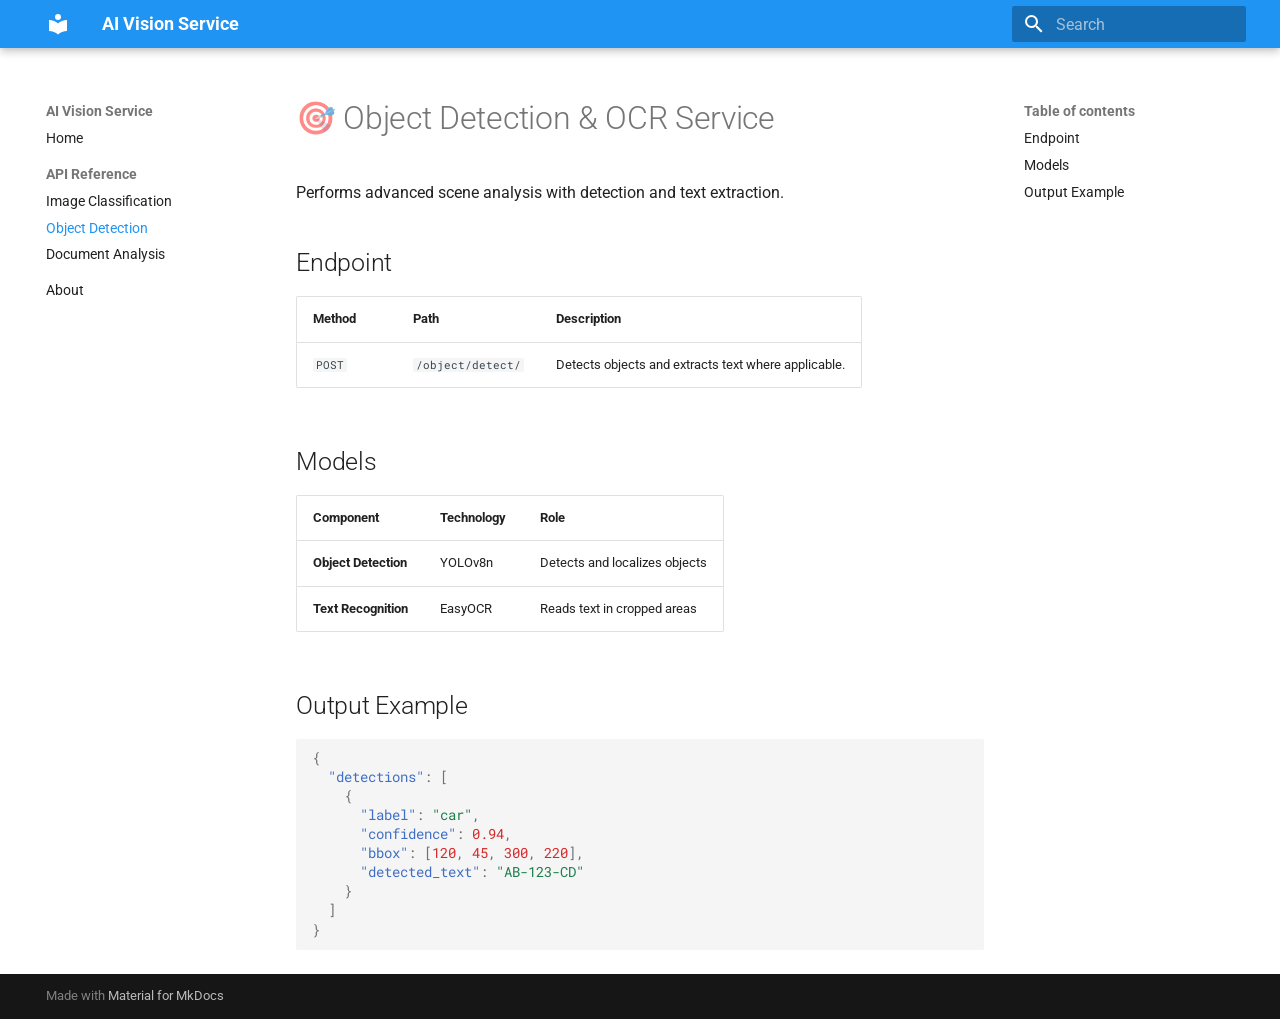
==== commit 3d49aacb: "Deployed 9de666e with MkDocs version: 1.6.1" ====
--- a/api/detection/index.html
+++ b/api/detection/index.html
@@ -563,17 +563,17 @@
 </tbody>
 </table>
 <h2 id="output-example">Output Example<a class="headerlink" href="#output-example" title="Permanent link">&para;</a></h2>
-<p>```json
-{
-  "detections": [
-    {
-      "label": "car",
-      "confidence": 0.94,
-      "bbox": [120, 45, 300, 220],
-      "detected_text": "AB-123-CD"
-    }
-  ]
-}</p>
+<div class="highlight"><pre><span></span><code><span class="p">{</span>
+<span class="w">  </span><span class="nt">&quot;detections&quot;</span><span class="p">:</span><span class="w"> </span><span class="p">[</span>
+<span class="w">    </span><span class="p">{</span>
+<span class="w">      </span><span class="nt">&quot;label&quot;</span><span class="p">:</span><span class="w"> </span><span class="s2">&quot;car&quot;</span><span class="p">,</span>
+<span class="w">      </span><span class="nt">&quot;confidence&quot;</span><span class="p">:</span><span class="w"> </span><span class="mf">0.94</span><span class="p">,</span>
+<span class="w">      </span><span class="nt">&quot;bbox&quot;</span><span class="p">:</span><span class="w"> </span><span class="p">[</span><span class="mi">120</span><span class="p">,</span><span class="w"> </span><span class="mi">45</span><span class="p">,</span><span class="w"> </span><span class="mi">300</span><span class="p">,</span><span class="w"> </span><span class="mi">220</span><span class="p">],</span>
+<span class="w">      </span><span class="nt">&quot;detected_text&quot;</span><span class="p">:</span><span class="w"> </span><span class="s2">&quot;AB-123-CD&quot;</span>
+<span class="w">    </span><span class="p">}</span>
+<span class="w">  </span><span class="p">]</span>
+<span class="p">}</span>
+</code></pre></div>
 
 
 
